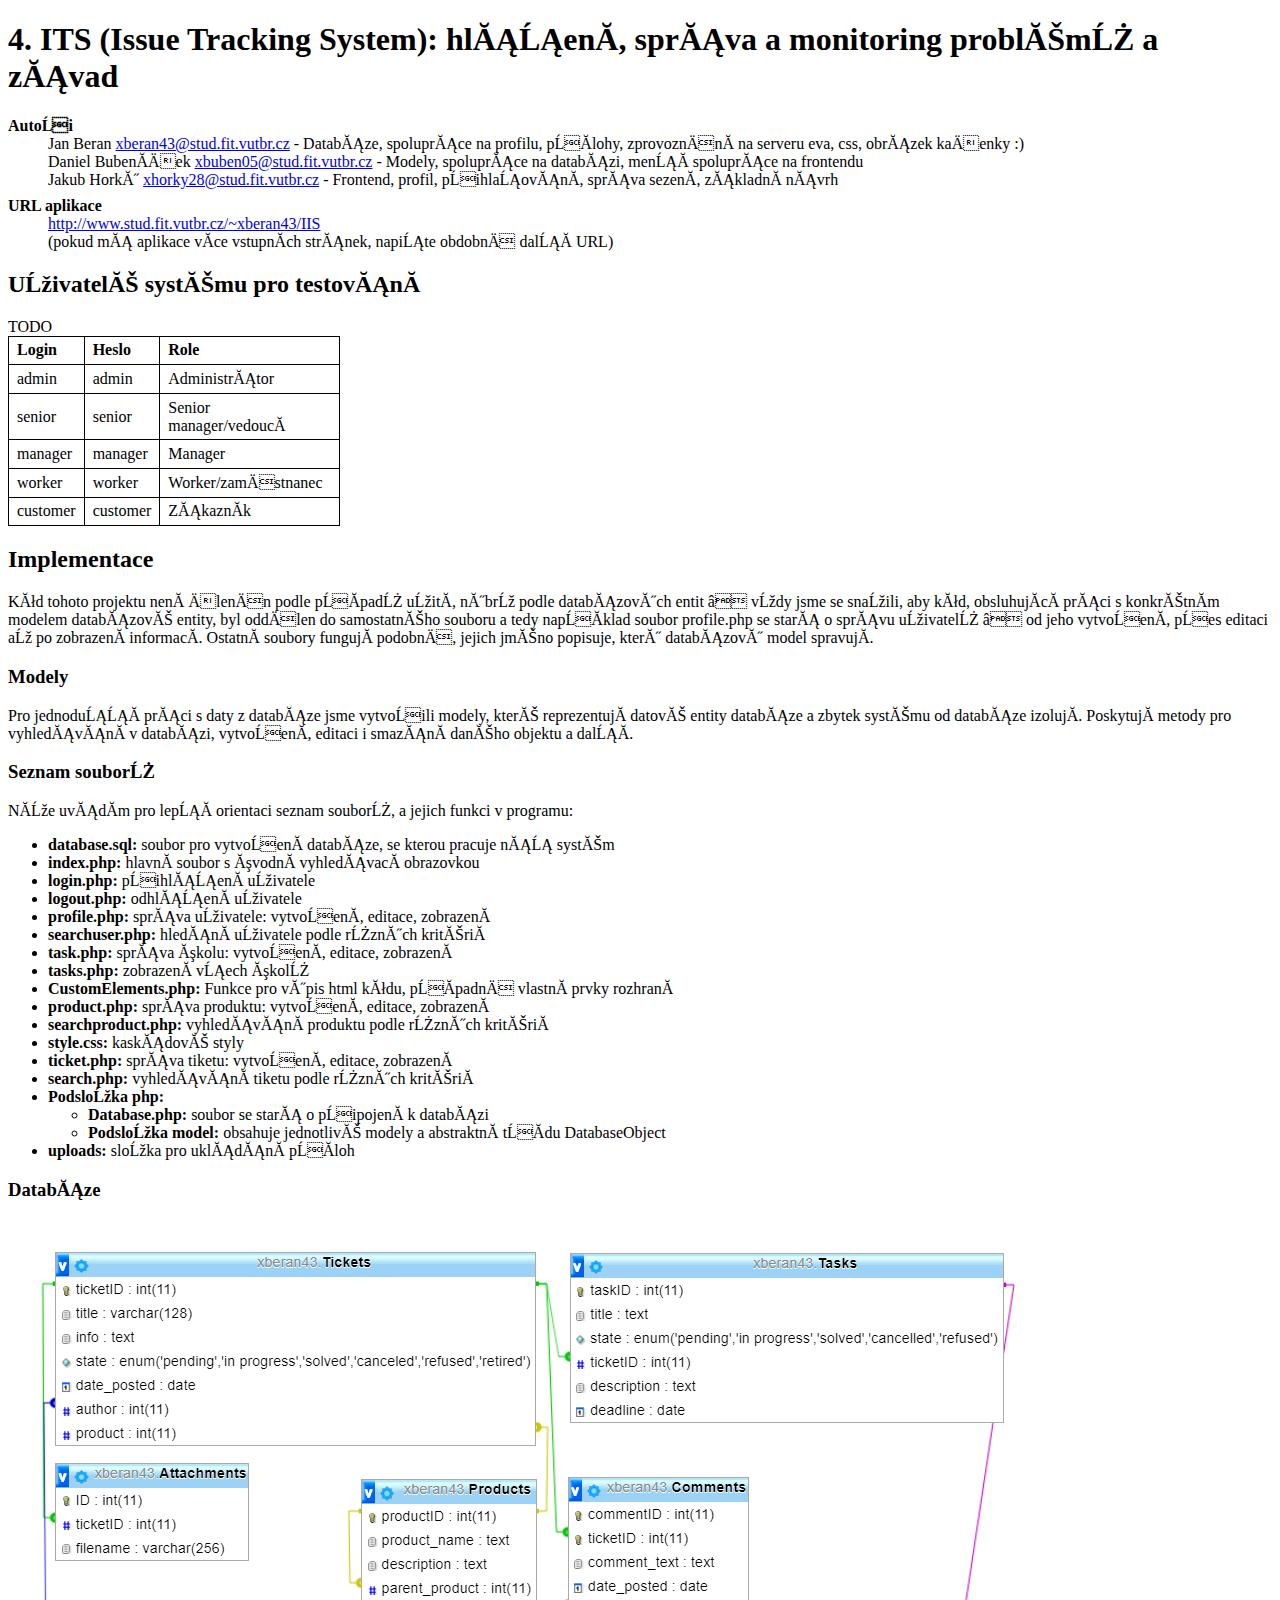
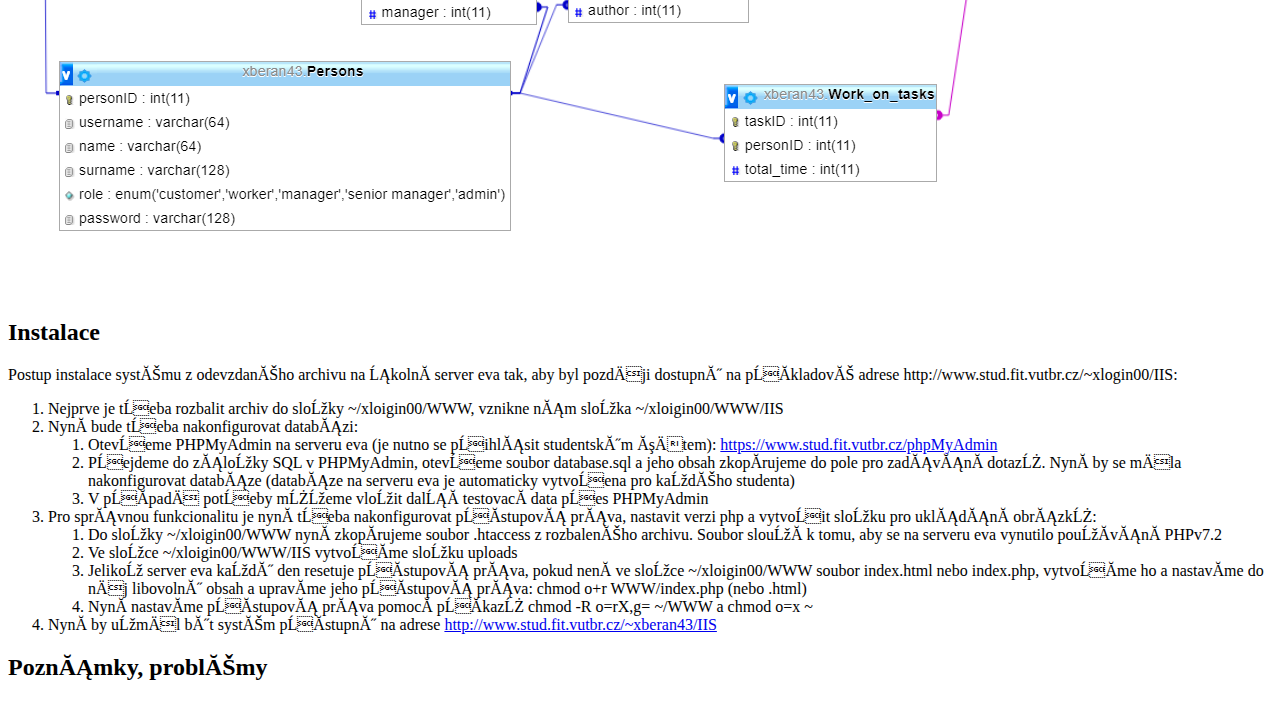
==== doc.html @ 25fc3377 "rename and set charset" ====
<!DOCTYPE html PUBLIC "-//W3C//DTD XHTML 1.0 Strict//EN"
    "http://www.w3.org/TR/xhtml1/DTD/xhtml1-strict.dtd">
<html>
<head>
    <meta http-equiv="content-type" content="text/html; charset=iso-8859-2"/>
    <title>Projekt IIS</title>
    <style type="text/css">
    	table { border-collapse: collapse; }
    	td, th { border: 1px solid black; padding: 0.3em 0.5em; text-align: left; }
    	dt { font-weight: bold; margin-top: 0.5em; }
    </style>
</head>
<body>

<!-- Zkontrolujte prosím nastavení kódování v hlavičce dokumentu 
     podle použitého editoru -->

<h1>4. ITS (Issue Tracking System): hlášení, správa a monitoring problémů a závad</h1> <!-- Nahradte názvem svého zadání -->

<dl>
	<dt>Autoři</dt>
	<dd>Jan Beran <!-- Nahraďte skutečným jménem a e-mailem autora a popisem činnosti -->
	    <a href="mailto:xberan43@stud.fit.vutbr.cz">xberan43@stud.fit.vutbr.cz</a> -
		Databáze, spolupráce na profilu, přílohy, zprovoznění na serveru eva, css, obrázek kačenky :) 
	</dd>
	<dd>Daniel Bubeníček <!-- Nahraďte skutečným jménem a e-mailem autora a popisem činnosti -->
	    <a href="mailto:xbuben05@stud.fit.vutbr.cz">xbuben05@stud.fit.vutbr.cz</a> - 
		Modely, spolupráce na databázi, menší spolupráce na frontendu
	</dd>
  <dd>Jakub Horký <!-- Nahraďte skutečným jménem a e-mailem autora a popisem činnosti -->
	    <a href="mailto:xhorky28@stud.fit.vutbr.cz">xhorky28@stud.fit.vutbr.cz</a> - 
		Frontend, profil, přihlašování, správa sezení, základní návrh
	</dd>
	<dt>URL aplikace</dt>
	<dd><a href="http://www.stud.fit.vutbr.cz/~xberan43/IIS">http://www.stud.fit.vutbr.cz/~xberan43/IIS</a></dd>
	<dd>(pokud má aplikace více vstupních stránek, napište obdobně další URL)</dd>
</dl>

<h2>Uživatelé systému pro testování</h2>
TODO
<table>
<tr><th>Login</th><th>Heslo</th><th>Role</th></tr>
<tr><td>admin</td><td>admin</td><td>Administrátor</td></tr>
<tr><td>senior</td><td>senior</td><td>Senior manager/vedoucí</td></tr>
<tr><td>manager</td><td>manager</td><td>Manager</td></tr>
<tr><td>worker</td><td>worker</td><td>Worker/zaměstnanec</td></tr>
<tr><td>customer</td><td>customer</td><td>Zákazník</td></tr>
</table>

<h2>Implementace</h2>
<p>Kód tohoto projektu není členěn podle případů užití, nýbrž podle databázových entit – vždy jsme se snažili, aby kód, obsluhující práci s konkrétním modelem databázové entity, byl oddělen do samostatného souboru a tedy například soubor profile.php se stará o správu uživatelů – od jeho vytvoření, přes editaci až po zobrazení informací. Ostatní soubory fungují podobně, jejich jméno popisuje, který databázový model spravují.</p>

<h3>Modely</h3>
<p>Pro jednodušší práci s daty z databáze jsme vytvořili modely, které reprezentují datové entity databáze a zbytek systému od databáze izolují. Poskytují metody pro vyhledávání v databázi, vytvoření, editaci i smazání daného objektu a další.</p>
<h3>Seznam souborů</h3>
<p>Níže uvádím pro lepší orientaci seznam souborů, a jejich funkci v programu:</p>
<ul>
	<li><b>database.sql:</b> 	soubor pro vytvoření databáze, se kterou pracuje náš systém</li>
	<li><b>index.php:</b> hlavní soubor s úvodní vyhledávací obrazovkou</li>
	<li><b>login.php:</b> přihlášení uživatele</li>
	<li><b>logout.php:</b> odhlášení uživatele</li>
	<li><b>profile.php:</b> správa uživatele: vytvoření, editace, zobrazení</li>
	<li><b>searchuser.php:</b> hledání uživatele podle různých kritérií</li>
	<li><b>task.php:</b> správa úkolu: vytvoření, editace, zobrazení</li>
	<li><b>tasks.php:</b> zobrazení všech úkolů</li>
  	<li><b>CustomElements.php:</b> Funkce pro výpis html kódu, případně vlastní prvky rozhraní</li>
    <li><b>product.php:</b> správa produktu: vytvoření, editace, zobrazení</li>
    <li><b>searchproduct.php:</b> vyhledávání produktu podle různých kritérií</li>
    <li><b>style.css:</b> kaskádové styly</li>
    <li><b>ticket.php:</b> správa tiketu: vytvoření, editace, zobrazení</li>
    <li><b>search.php:</b> vyhledávání tiketu podle různých kritérií</li>
	<li><b>Podsložka php:</b></li>
	<ul>
		<li><b>Database.php:</b> soubor se stará o připojení k databázi</li>
		<li><b>Podsložka model:</b> obsahuje jednotlivé modely a abstraktní třídu DatabaseObject</li>
    </ul>
    <li><b>uploads:</b> složka pro ukládání příloh</li>
</ul>

<h3>Databáze</h3>
<img src=db.png alt=databaze>

<h2>Instalace</h2>
Postup instalace systému z odevzdaného archivu na školní server eva tak, aby byl později dostupný na příkladové adrese http://www.stud.fit.vutbr.cz/~xlogin00/IIS:
<ol>
	<li>Nejprve je třeba rozbalit archiv do složky ~/xloigin00/WWW, vznikne nám složka  ~/xloigin00/WWW/IIS</li>
	<li>Nyní bude třeba nakonfigurovat databázi:</li>
	<ol>
		<li>Otevřeme PHPMyAdmin na serveru eva (je nutno se přihlásit studentským účtem): <a href="https://www.stud.fit.vutbr.cz/phpMyAdmin">https://www.stud.fit.vutbr.cz/phpMyAdmin</a></li>
		<li>Přejdeme do záložky SQL v PHPMyAdmin, otevřeme soubor database.sql a jeho obsah zkopírujeme do pole pro zadávání dotazů. Nyní by se měla nakonfigurovat databáze (databáze na serveru eva je automaticky vytvořena pro každého studenta)</li>
		<li>V případě potřeby můžeme vložit další testovací data přes PHPMyAdmin </li>
	</ol>
	<li>Pro správnou funkcionalitu je nyní třeba nakonfigurovat přístupová práva, nastavit verzi php a vytvořit složku pro ukládání obrázků:</li>
	<ol>
		<li>Do složky ~/xloigin00/WWW nyní zkopírujeme soubor .htaccess z rozbaleného archivu. Soubor slouží k tomu, aby se na serveru eva vynutilo používání PHPv7.2</li>
		<li>Ve složce  ~/xloigin00/WWW/IIS vytvoříme složku uploads</li>
		<li>Jelikož server eva každý den resetuje přístupová práva, pokud není ve složce ~/xloigin00/WWW soubor index.html nebo index.php, vytvoříme ho a nastavíme do něj libovolný obsah a upravíme jeho přístupová práva: chmod o+r WWW/index.php (nebo .html) </li>
		<li>Nyní nastavíme přístupová práva pomocí příkazů chmod -R o=rX,g= ~/WWW a chmod o=x ~</li>
	</ol>
	<li>Nyní by užměl být systém přístupný na adrese <a href="http://www.stud.fit.vutbr.cz/~xberan43/IIS">http://www.stud.fit.vutbr.cz/~xberan43/IIS</a></li>
</ol>

<h2>Poznámky, problémy</h2>
<p></p>

</body>
</html>
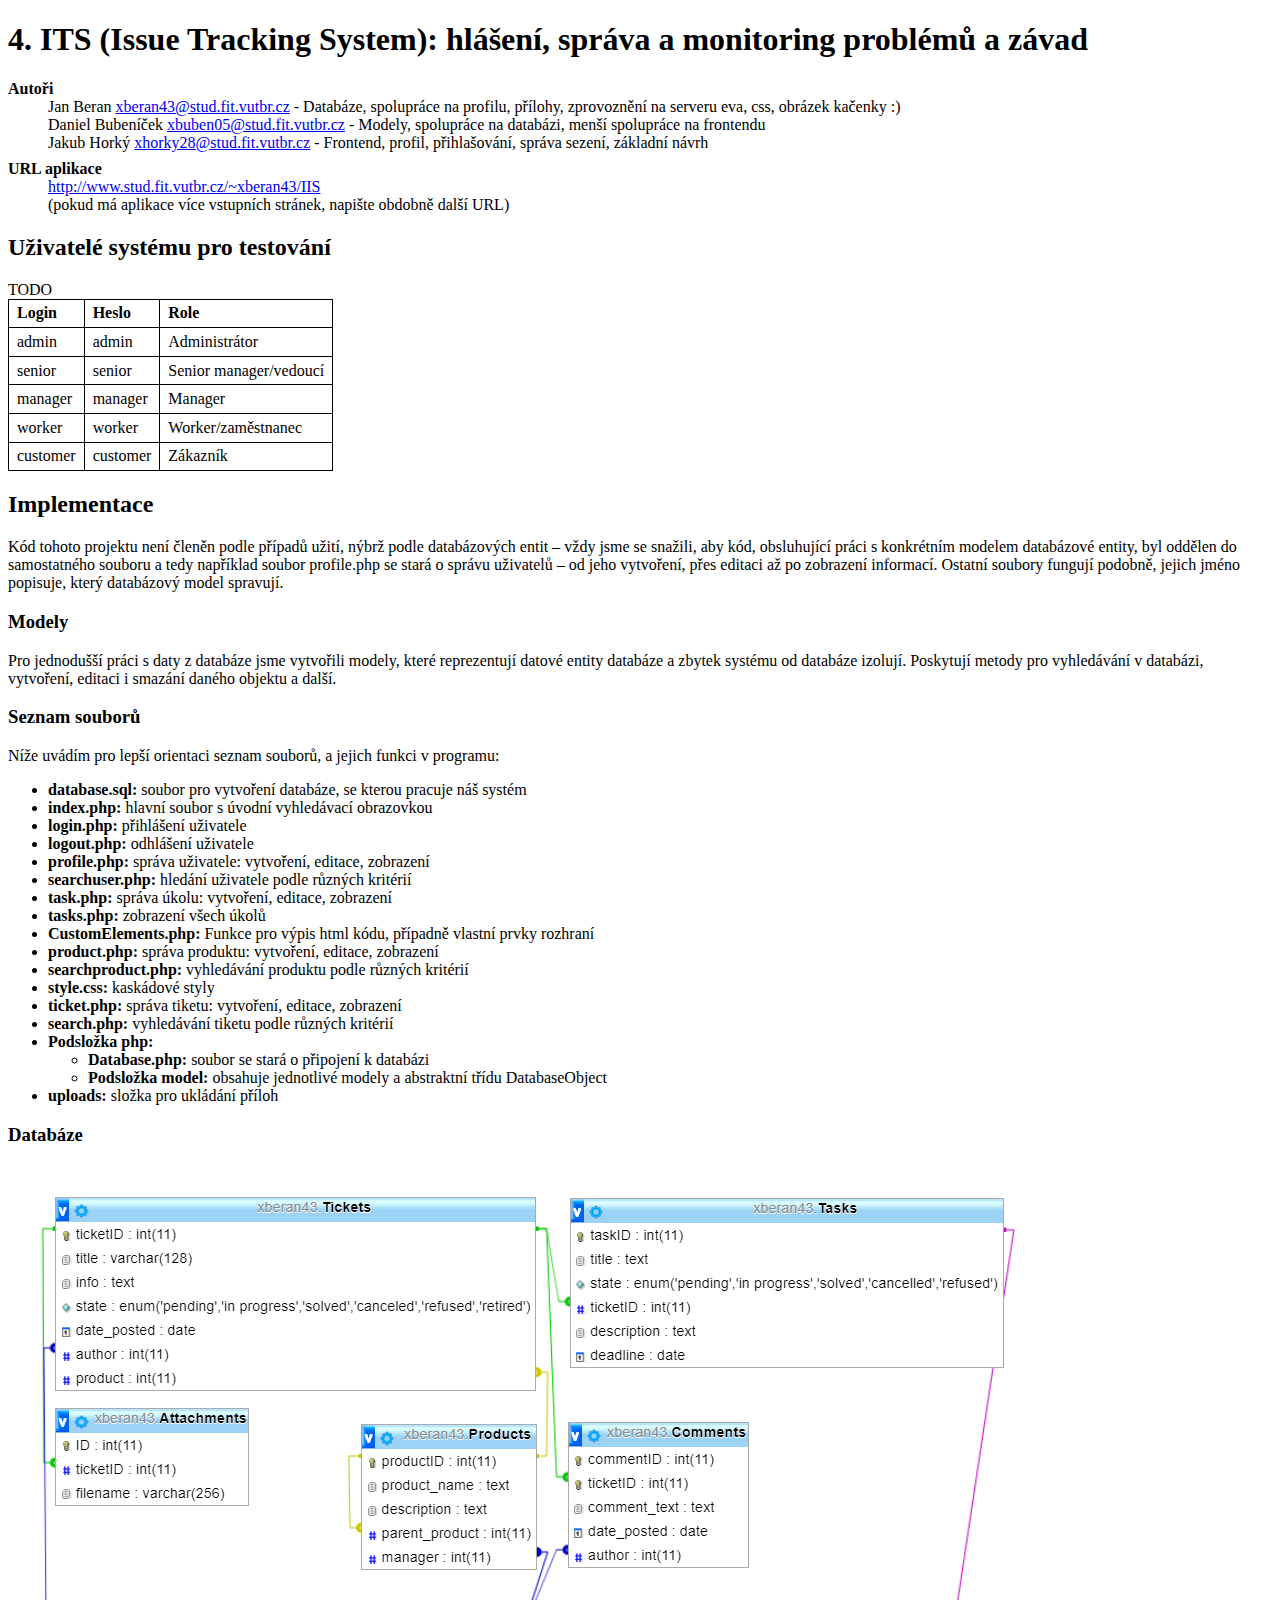
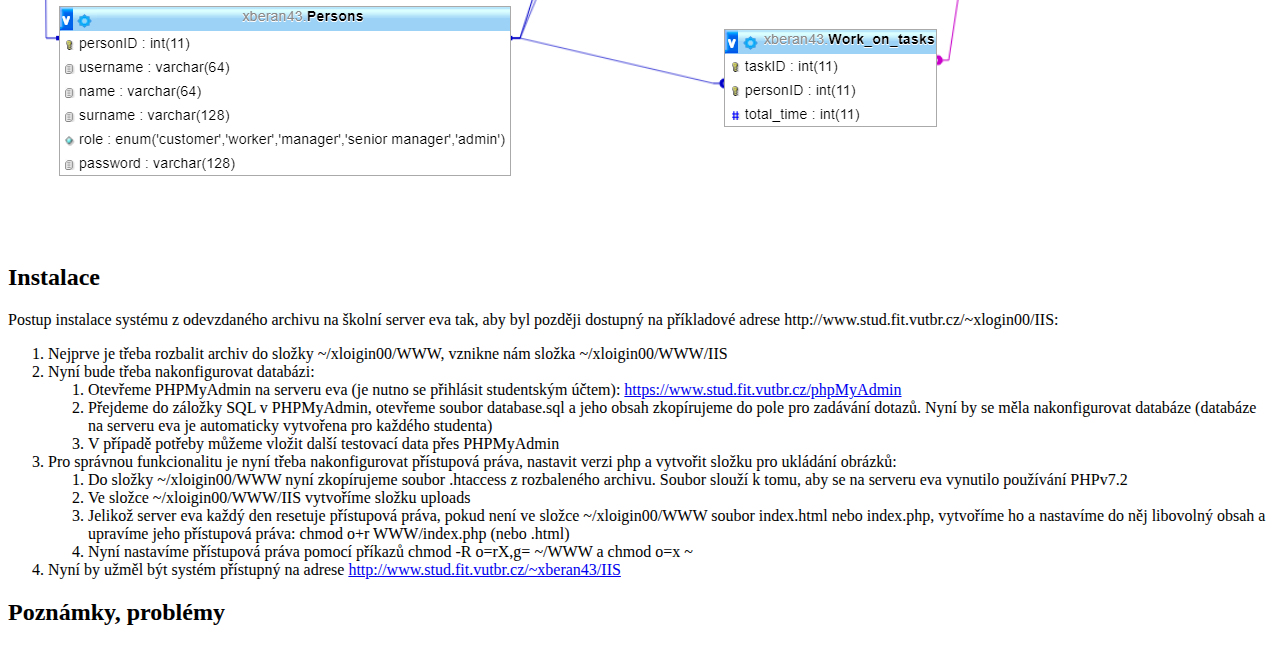
==== commit 8783d78d: "Eva je devka" ====
--- a/doc.html
+++ b/doc.html
@@ -3,7 +3,7 @@
     "http://www.w3.org/TR/xhtml1/DTD/xhtml1-strict.dtd">
 <html>
 <head>
-    <meta http-equiv="content-type" content="text/html; charset=iso-8859-2"/>
+    <meta http-equiv="content-type" content="text/html; charset=utf-8"/>
     <title>Projekt IIS</title>
     <style type="text/css">
     	table { border-collapse: collapse; }
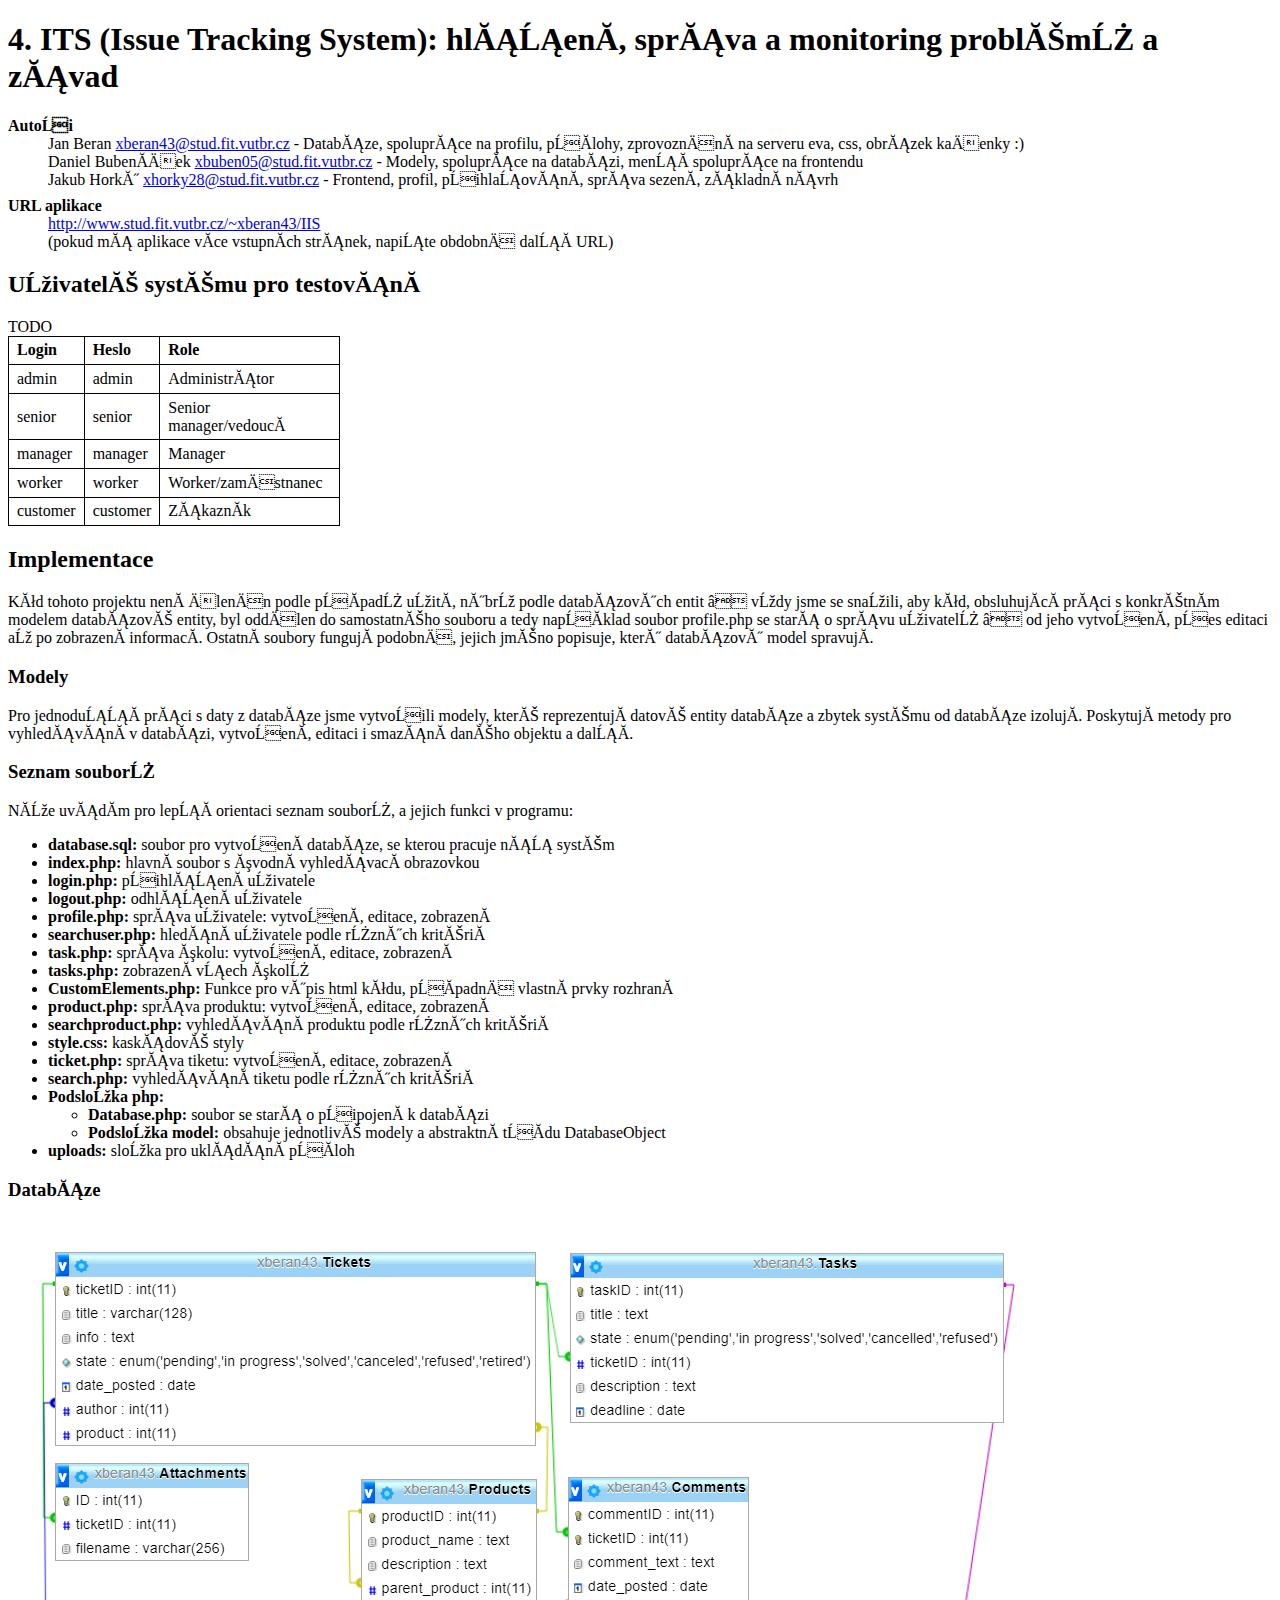
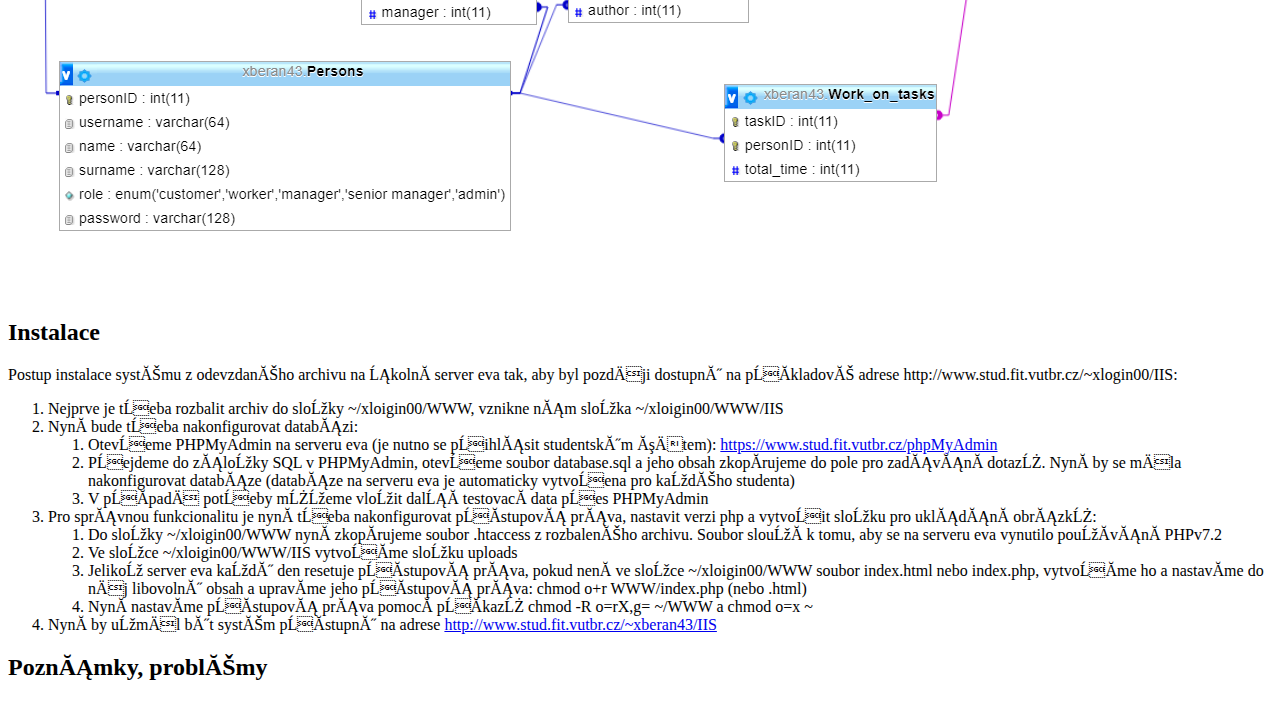
==== commit 8121b806: "Eva je devka" ====
--- a/doc.html
+++ b/doc.html
@@ -3,7 +3,7 @@
     "http://www.w3.org/TR/xhtml1/DTD/xhtml1-strict.dtd">
 <html>
 <head>
-    <meta http-equiv="content-type" content="text/html; charset=utf-8"/>
+    <meta http-equiv="content-type" content="text/html; charset=iso-8859-2"/>
     <title>Projekt IIS</title>
     <style type="text/css">
     	table { border-collapse: collapse; }
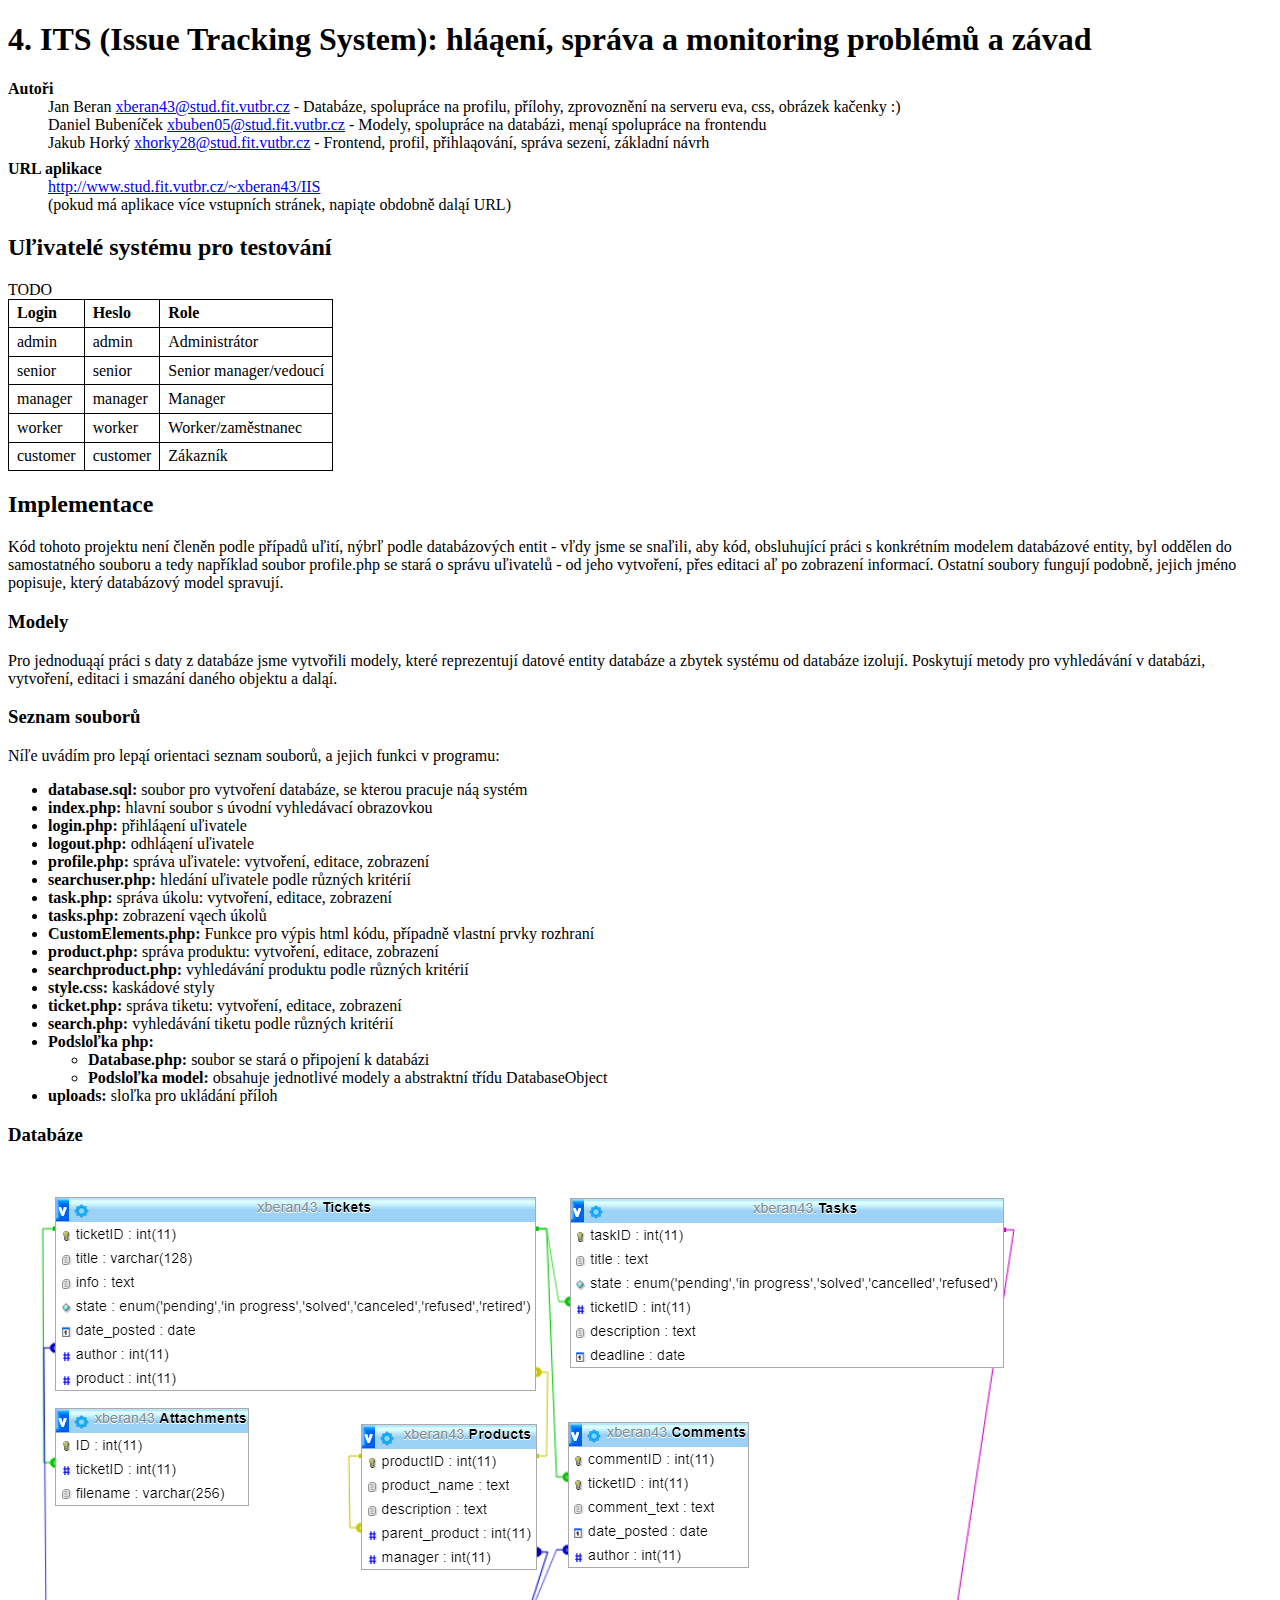
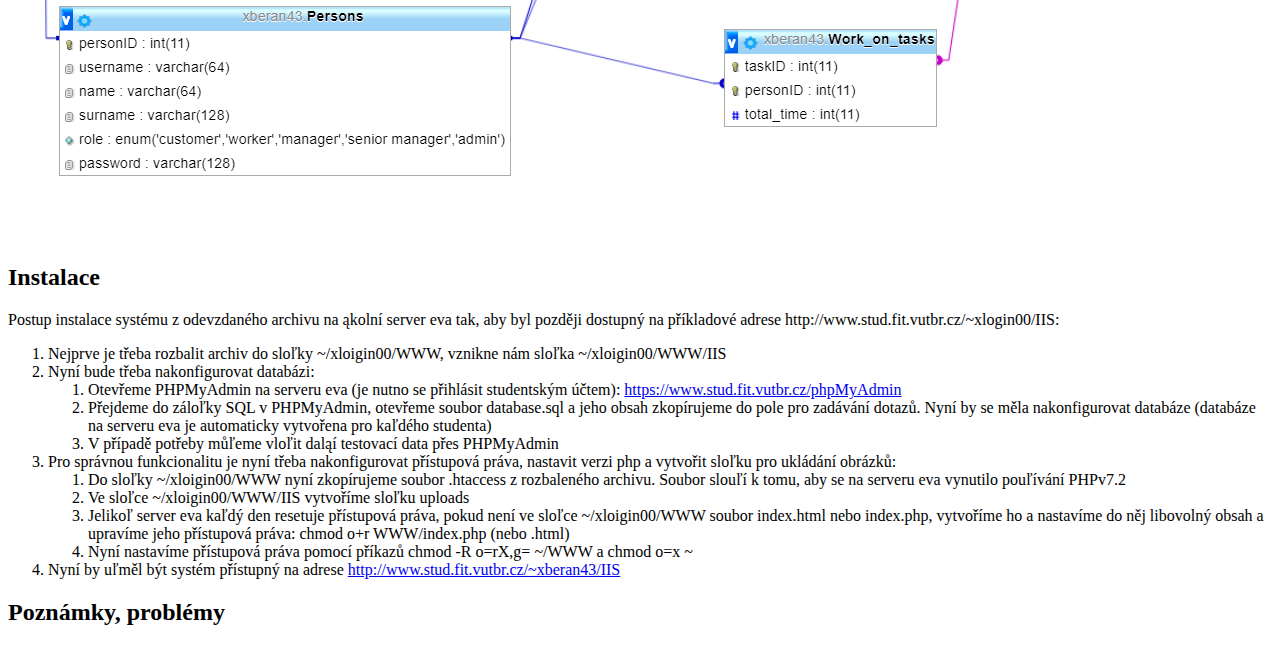
==== commit f782d974: "Dokumentace funguje, kdo ji rozbije, ten si ji opraví" ====
--- a/doc.html
+++ b/doc.html
@@ -1,108 +1,152 @@
-
-<!DOCTYPE html PUBLIC "-//W3C//DTD XHTML 1.0 Strict//EN"
-    "http://www.w3.org/TR/xhtml1/DTD/xhtml1-strict.dtd">
-<html>
-<head>
-    <meta http-equiv="content-type" content="text/html; charset=iso-8859-2"/>
+<!DOCTYPE html PUBLIC "-//W3C//DTD XHTML 1.0 Strict//EN" "http://www.w3.org/TR/xhtml1/DTD/xhtml1-strict.dtd">
+<!-- saved from url=(0067)https://www.fit.vutbr.cz/study/courses/IIS/private/projekt/doc.html -->
+<html><head><meta http-equiv="Content-Type" content="text/html; charset=ISO-	-2">
+    
     <title>Projekt IIS</title>
     <style type="text/css">
     	table { border-collapse: collapse; }
     	td, th { border: 1px solid black; padding: 0.3em 0.5em; text-align: left; }
     	dt { font-weight: bold; margin-top: 0.5em; }
     </style>
-</head>
-<body>
+<style type="text/css">:root topadblock, :root input[onclick^="window.open('http://www.FriendlyDuck.com/"], :root img[alt^="Fuckbook"], :root iframe[src^="http://static.mozo.com.au/strips/"], :root iframe[src^="http://cdn2.adexprt.com/"], :root iframe[id^="google_ads_iframe"], :root header#hdr + #main > div[data-hveid], :root div[id^="zergnet-widget"], :root div[id^="traffective-ad-"], :root div[id^="sticky_ad_"], :root div[id^="q1-adset-"], :root div[id^="proadszone-"], :root div[id^="mainads"], :root div[id^="lazyad-"], :root div[id^="google_dfp_"], :root div[id^="google_ads_iframe_"], :root div[id^="drudge-column-ads-"], :root div[id^="dmRosAdWrapper"], :root div[id^="div-gpt-ad"], :root div[id^="div-adtech-ad-"], :root div[id^="dfp-slot-"], :root div[id^="dfp-ad-"], :root a[data-obtrack^="http://paid.outbrain.com/network/redir?"], :root a[href^="http://www1.clickdownloader.com/"], :root div[id^="cns_ads_"], :root #\5f _admvnlb_modal_container, :root div[id^="adspot-"], :root input[onclick^="window.open('http://www.friendlyduck.com/"], :root div[id^="ads300_250-widget"], :root div[id^="ads250_250-widget"], :root div[id^="adrotate_widgets-"], :root div[id^="adfox_"], :root div[id^="ad_script_"], :root div[id^="ad_rect_"], :root #content > #right > .dose > .dosesingle, :root div[id^="ad_bigbox_"], :root div[id^="ad-server-"], :root div[id^="acm-ad-tag-"], :root div[id^="ADV-SLOT-"], :root div[data-native_ad], :root a[href^=" http://n47adshostnet.com/"], :root div[data-id^="CarouselPLA-"] > .kzwEHf, :root div[class^="proadszone-"], :root div[class^="pane-google-admanager-"], :root a[href^="http://adultgames.xxx/"], :root a[href^="http://semi-cod.com/clicks/"], :root div[class^="index_displayAd_"], :root a[href^="http://www.affbuzzads.com/affiliate/"], :root div[class^="index_adBeforeContent_"], :root div[class^="index_adAfterContent_"], :root iframe[src^="http://cdn1.adexprt.com/"], :root a[href^="http://dwn.pushtraffic.net/"], :root div[class^="hp-ad-rect-"], :root div[class^="block-openx-"], :root div[class^="ads-partner-"], :root div[class^="ad_position_"], :root div[class^="ad_border_"], :root a[href^="http://adprovider.adlure.net/"], :root div[class^="Ad__container"], :root div[class*="_AdInArticle_"], :root div > [class][onclick*=".updateAnalyticsEvents"], :root a[href^="http://internalredirect.site/"], :root bottomadblock, :root a[href^="http://c.actiondesk.com/"], :root aside[id^="div-gpt-ad"], :root div[id^="ad-cid-"], :root a[href^="http://lp.ezdownloadpro.info/"], :root a[href^="http://uploaded.net/ref/"], :root aside[id^="advads_ad_widget-"], :root aside[id^="adrotate_widgets-"], :root a[style="display:block;width:300px;min-height:250px"][href^="http://li.cnet.com/click?"], :root div[id^="div-ads-"], :root a[href^="http://at.atwola.com/"], :root a[onmousedown^="this.href='https://paid.outbrain.com/network/redir?"][target="_blank"] + .ob_source, :root a[onmousedown^="this.href='http://paid.outbrain.com/network/redir?"][target="_blank"] + .ob_source, :root a[href^="http://popup.taboola.com/"], :root a[href^="//adbit.co/?a=Advertise&"], :root a[onmousedown^="this.href='/wp-content/embed-ad-content/"], :root div[class^="AdhesionAd_"], :root div[class^="Ad__bigBox"], :root div[role="navigation"] + c-wiz > script + div > .kxhcC, :root a[onclick*="//m.economictimes.com/etmack/click.htm"], :root a[href^="https://www.what-sexdating.com/"], :root a[href^="https://www.travelzoo.com/oascampaignclick/"], :root a[href^="https://www.share-online.biz/affiliate/"], :root a[href^="https://www.securegfm.com/"], :root div[id^="advads_"], :root a[href^="https://www.moscarossa.biz/"], :root a[href^="http://www.usearchmedia.com/signup?"], :root a[onmousedown^="this.href='http://staffpicks.outbrain.com/network/redir?"][target="_blank"] + .ob_source, :root a[href^="https://www.incontri-matura.com/"], :root a[href^="https://www.goldenfrog.com/vyprvpn?offer_id="][href*="&aff_id="], :root .trc_related_container div[data-item-syndicated="true"], :root a[href^="https://www.firstload.com/affiliate/"], :root a[href^="https://www.clicktraceclick.com/"], :root a[href^="https://www.camyou.com/?cam="][href*="&track="], :root a[href^="https://www.bebi.com"], :root a[href^="https://www.adskeeper.co.uk/"], :root a[href^="http://pan.adraccoon.com?"], :root div[id^="ad-gpt-"], :root a[href^="http://farm.plista.com/pets"], :root a[href^="https://windscribe.com/promo/"], :root a[href^="http://serve.williamhill.com/promoRedirect?"], :root a[href^="https://vodexor.us/"], :root div[id^="tms-ad-dfp-"], :root a[href^="https://trust.zone/go/r.php?RID="], :root a[href^="https://track.adform.net/"], :root a[href^="https://traffic.bannerator.com/"], :root a[href^="https://tracking.truthfinder.com/?a="], :root a[href^="https://www.adultempire.com/"][href*="?partner_id="], :root a[href^="https://track.healthtrader.com/"], :root a[href^="https://track.clickmoi.xyz/"], :root a[href^="https://track.afftck.com/"], :root a[href^="https://control.trafficfabrik.com/"], :root a[href^="https://track.52zxzh.com/"], :root div[class^="gemini-ad"], :root a[href^="http://pwrads.net/"], :root a[href^="//oardilin.com/"], :root a[href^="https://torguard.net/aff.php"], :root a[href^="http://tour.affbuzzads.com/"], :root a[href^="https://tc.tradetracker.net/"], :root a[href^="https://t.mobtya.com/"], :root div[id^="ad_head_celtra_"], :root a[href^="https://t.grtyi.com/"], :root aside[id^="tn_ads_widget-"], :root a[href^="https://syndication.exoclick.com/splash.php?"], :root a[href^="http://click.guamwnvgashbkashawhgkhahshmashcas.pw/"], :root div[id^="YFBMSN"], :root div[id^="ad-div-"], :root a[href^="https://secure.eveonline.com/ft/?aid="], :root a[href^="https://rev.adsession.com/"], :root a[href^="https://retiremely.com/"], :root div[id^="yandex_ad"], :root a[href^="http://y1jxiqds7v.com/"], :root a[href^="https://www.pornhat.com/"][rel="nofollow"], :root AD-SLOT, :root a[href^="http://green.trafficinvest.com/"], :root a[href^="https://pubads.g.doubleclick.net/"], :root a[href^="https://mk-cdn.net/"], :root a[href^="https://mk-ads.com/"], :root a[href^="https://jmp.awempire.com/"], :root a[href^="https://members.linkifier.com/public/affiliateLanding?refCode="], :root a[href^="https://medleyads.com/"], :root div[id^="ads300_100-widget"], :root a[href^="https://click.plista.com/pets"], :root a[href^="https://lingthatsparleso.info/"], :root a[href*=".approvallamp.club/"], :root a[href^="https://landing1.brazzersnetwork.com"], :root a[href^="https://land.rk.com/landing/"], :root .lads[width="100%"][style="background:#FFF8DD"], :root a[href^="https://land.brazzersnetwork.com/landing/"], :root a[href^="https://incisivetrk.cvtr.io/click?"], :root a[href^="https://iactrivago.ampxdirect.com/"], :root a[href^="https://googleads.g.doubleclick.net/pcs/click"], :root a[href^="http://cdn.adstract.com/"], :root a[href^="https://gogoman.me/"], :root a[href^="https://go.stripchat.com/"][href*="&campaignId="], :root a[href*=".inclk.com/"], :root a[href^="https://go.ad2up.com/"], :root a[href^="https://freeadult.games/"], :root a[href^="//nlkdom.com/"], :root a[onmousedown^="this.href='http://staffpicks.outbrain.com/network/redir?"][target="_blank"], :root a[href^="https://fonts.fontplace9.com/"], :root a[href^="http://clkmon.com/adServe/"], :root a[href^="https://flirtaescopa.com/"], :root a[href^="https://evaporate.pw/"], :root a[href^="http://wxdownloadmanager.com/dl/"], :root div[class^="local-feed-banner-ads"], :root .GFYY1SVE2 > .GFYY1SVD2 > .GFYY1SVG5, :root a[href^="https://djtcollectorclub.org/"][href*="?affiliate_id="], :root a[href^="https://chaturbate.xyz/"], :root a[href^="https://chaturbate.jjgirls.com/"][href*="?tour="], :root a[href^="https://chaturbate.com/in/?tour="], :root a[href^="https://chaturbate.com/affiliates/"], :root a[href^="http://www.1clickdownloader.com/"], :root a[href^="https://www.googleadservices.com/pagead/aclk?"], :root a[href^="https://awentw.com/"], :root a[href^="https://servedbyadbutler.com/"], :root .GB3L-QEDGY .GB3L-QEDF- > .GB3L-QEDE-, :root a[data-url^="http://paid.outbrain.com/network/redir?"] + .author, :root a[href^="https://prf.hn/click/"], :root a[href^="http://dethao.com/"], :root a[href^="https://ads.ad4game.com/"], :root a[href^="https://betway.com/"][href*="&a="], :root a[href^="https://affiliates.bet-at-home.com/processing/"], :root a[href*="pussl3.com"], :root a[href^="https://adswick.com/"], :root ADS-RIGHT, :root .GKJYXHBF2 > .GKJYXHBE2 > .GKJYXHBH5, :root a[href^="https://adserver.adreactor.com/"], :root a[href^="https://refpaano.host/"], :root a[href^="https://meet-to-fuck.com/tds"], :root a[href^="http://data.linoleictanzaniatitanic.com/"], :root a[href^="https://adhealers.com/"], :root a[href^="https://adclick.g.doubleclick.net/"], :root a[href^="https://ad.doubleclick.net/"], :root a[href^="http://zevera.com/afi.html"], :root a[href^="http://go.oclaserver.com/"], :root a[href^="https://ad.atdmt.com/"], :root .trc_rbox .syndicatedItem, :root a[href^="https://aaucwbe.com/"], :root a[href^="https://a.adtng.com/"], :root a[href^="http://xtgem.com/click?"], :root a[href^="https://ads.trafficpoizon.com/"], :root a[href^="http://rekoverr.com/"], :root a[href^="https://chaturbate.com/in/?track="], :root a[href^="http://www.zergnet.com/i/"], :root a[href^="http://hyperies.info/"], :root a[href^="http://galleries.pinballpublishernetwork.com/"], :root a[href^="http://www.torntv-downloader.com/"], :root a[href^="http://www.tirerack.com/affiliates/"], :root a[href^="http://www.text-link-ads.com/"], :root a[href^="http://www.streamate.com/exports/"], :root a[onmousedown^="this.href='https://paid.outbrain.com/network/redir?"][target="_blank"], :root a[href^="http://www.sfippa.com/"], :root a[href^="http://www.xmediaserve.com/"], :root a[href^="http://www.sex.com/videos/?utm_"], :root a[href^="http://paid.outbrain.com/network/redir?"], :root a[href^="http://www.sex.com/?utm_"], :root a[onmousedown^="this.href='http://paid.outbrain.com/network/redir?"][target="_blank"], :root a[href^="http://www.roboform.com/php/land.php"], :root a[href^="http://www.myfreecams.com/?co_id="][href*="&track="], :root div[id^="advads-"], :root a[href^="https://k2s.cc/pr/"], :root a[href^="http://ad.au.doubleclick.net/"], :root a[href^="http://www.ringtonematcher.com/"], :root a[href^="http://secure.signup-page.com/"], :root a[href^="http://www.quick-torrent.com/download.html?aff"], :root a[href^="http://adexprt.me/"], :root a[href^="http://www.pinkvisualgames.com/?revid="], :root a[href^="https://trklvs.com/"], :root a[href^="http://www.paddypower.com/?AFF_ID="], :root div[data-spotim-slot], :root a[href^="http://www.freefilesdownloader.com/"], :root a[href^="http://www.mysuperpharm.com/"], :root .trc_rbox_border_elm .syndicatedItem, :root a[href^="http://www.myfreepaysite.com/sfw_int.php?aid"], :root a[href^="http://www.myfreepaysite.com/sfw.php?aid"], :root .rhsvw[style="background-color:#fff;margin:0 0 14px;padding-bottom:1px;padding-top:1px;"], :root a[href^="http://www.moneyducks.com/"], :root a[href^="http://bcntrack.com/"], :root a[href^="http://www.securegfm.com/"], :root a[href^="http://www.liversely.net/"], :root a[href^="http://www.linkbucks.com/referral/"], :root a[href^="//88d7b6aa44fb8eb.com/"], :root a[href^="http://www.ireel.com/signup?ref"], :root a[href*="=Adtracker"], :root a[href^="http://www.incredimail.com/?id="], :root a[href^="http://www.idownloadplay.com/"], :root a[href^="http://www.hitcpm.com/"], :root a[href^="http://www.greenmangaming.com/?tap_a="], :root a[href^="http://www.gamebookers.com/cgi-bin/intro.cgi?"], :root div[id^="div_openx_ad_"], :root a[href^="http://www.friendlyquacks.com/"], :root a[href^="https://www.financeads.net/tc.php?"], :root a[href^="http://www.friendlyduck.com/AF_"], :root a[href*="emprestimo.eu"], :root a[href^="http://www.fpcTraffic2.com/blind/in.cgi?"], :root a[href^="http://www.fonts.com/BannerScript/"], :root a[href^="http://www.fleshlight.com/"], :root a[href^="http://www.flashx.tv/downloadthis"], :root .trc_rbox_div a[target="_blank"][href^="http://tab"], :root a[href^="https://americafirstpolls.com/"], :root a[href^="http://clickserv.sitescout.com/"], :root a[href^="http://www.firstload.de/affiliate/"], :root a[href^="http://www.twinplan.com/AF_"], :root a[href^="http://www.fducks.com/"], :root a[href^="http://marketgid.com"], :root a[href^="http://www.faceporn.net/free?"], :root a[href^="http://www.epicgameads.com/"], :root a[href^="http://www.easydownloadnow.com/"], :root a[href^="http://www.duckssolutions.com/"], :root a[href^="https://go.trkclick2.com/"], :root a[href^="http://www.duckcash.eu/"], :root a[href^="http://go.seomojo.com/tracking202/"], :root a[href^="http://www.downloadweb.org/"], :root .commercial-unit-mobile-top .jackpot-main-content-container > .UpgKEd + .nZZLFc > .vci, :root a[href^="http://www.installads.net/"], :root div[role="navigation"] + c-wiz > div > .kxhcC, :root a[href^="http://www.download-provider.org/"], :root a[href^="http://www.down1oads.com/"], :root a[href^="https://trafficmedia.center/"], :root a[href^="http://www.dealcent.com/register.php?affid="], :root .rscontainer > .ellip, :root a[href^="http://www.clkads.com/adServe/"], :root a[href^="http://www.clickansave.net/"], :root div[class^="adpubs-"], :root a[href*="deliver.trafficfabrik.com"], :root a[href^="http://www.cash-duck.com/"], :root a[href^="http://www.bitlord.me/share/"], :root a[href^="http://www.bet365.com/"][href*="?affiliate="], :root a[href^="http://www.bet365.com/"][href*="&affiliate="], :root a[href^="http://www.badoink.com/go.php?"], :root #mbEnd[cellspacing="0"][cellpadding="0"], :root div[data-ad-underplayer], :root a[href^="http://www.richducks.com/"], :root a[href^="http://www.babylon.com/welcome/index?affID"], :root a[href^="http://www.sexgangsters.com/?pid="], :root a[href^="http://www.amazon.co.uk/exec/obidos/external-search?"], :root a[href^="https://ads-for-free.com/click.php?"], :root a[href^="http://tracker.mybroadband.co.za/"], :root a[href^="http://www.socialsex.com/"], :root a[href^="https://www.camsoda.com/enter.php?id="], :root a[href^="http://www.afco2go.com/srv.php?"], :root a[href^="http://go.ad2up.com/"], :root a[href^="https://badoinkvr.com/"], :root a[href*="/adServe/banners?"], :root a[href^="http://www.adxpansion.com"], :root .plistaList > .itemLinkPET, :root a[href^="http://www.adbrite.com/mb/commerce/purchase_form.php?"], :root a[href^="http://www.adultdvdempire.com/?partner_id="][href*="&utm_"], :root a[href^="http://www.ragazzeinvendita.com/?rcid="], :root a[href^="http://www.TwinPlan.com/AF_"], :root #rhs_block .mod > .gws-local-hotels__booking-module, :root a[href^="http://www.my-dirty-hobby.com/?sub="], :root a[href^="https://porndeals.com/?track="], :root a[href^="http://www.affiliates1128.com/processing/"], :root a[href^="http://c.jumia.io/"], :root a[href^="http://www.1clickmoviedownloader.info/"], :root div[class^="adbanner_"], :root a[href^="http://www.brightwheel.info/"], :root a[href^="http://www.123-reg.co.uk/affiliate2.cgi"], :root div[itemtype="http://www.schema.org/WPAdBlock"], :root a[href^="http://wopertific.info/"], :root a[href^="http://bodelen.com/"], :root a[href^="http://wgpartner.com/"], :root a[href^="http://webgirlz.online/landing/"], :root div[id^="ads300_600-widget"], :root div[class^="Ad__adContainer"], :root a[href^="http://web.adblade.com/"], :root div[class^="BlockAdvert-"], :root a[href^="https://go.onclasrv.com/"], :root a[href^="http://wct.link/"], :root a[href^="http://s9kkremkr0.com/"], :root a[href^="https://www.nutaku.net/signup/landing/"], :root a[href^="http://us.marketgid.com"], :root a[href^="http://ul.to/ref/"], :root a[href^="http://trk.mdrtrck.com/"], :root a[href^="http://traffic.tc-clicks.com/"], :root div[class^="awpcp-random-ads"], :root a[href^="http://www.graboid.com/affiliates/"], :root a[href^="http://tracking.toroadvertising.com/"], :root a[href^="http://www.liutilities.com/"], :root a[href^="http://www.dl-provider.com/search/"], :root a[href^="http://tracking.deltamediallc.com/"], :root a[href^="http://adultfriendfinder.com/p/register.cgi?pid="], :root a[href^="https://www.popads.net/users/"], :root iframe[src^="http://ad.yieldmanager.com/"], :root a[href^="http://pubads.g.doubleclick.net/"], :root a[href^="https://sexdatingz.live/"], :root a[href^="//bwnjijl7w.com/"], :root a[href^="https://adultfriendfinder.com/go/page/landing"], :root a[href^="http://tracking.crazylead.com/"], :root a[href^="http://track.adform.net/"], :root a[href^="https://iac.ampxdirect.com/"], :root a[href^="http://t.mdn2015x3.com/"], :root a[href^="http://steel.starflavor.bid/"], :root a[href^="http://galleries.securewebsiteaccess.com/"], :root a[href^="http://stateresolver.link/"], :root a[href^="http://sharesuper.info/"], :root a[href^="https://awecrptjmp.com/"], :root a[href^="http://server.cpmstar.com/click.aspx?poolid="], :root a[href^="http://www.downloadthesefiles.com/"], :root a[href^="http://secure.cbdpure.com/aff/"], :root a[href^="http://t.mdn2015x1.com/"], :root a[href^="http://azmobilestore.co/"], :root a[href^="http://s5prou7ulr.com/"], :root #\5f _mom_ad_2, :root a[href^="http://ads.sprintrade.com/"], :root a[href^="http://record.commissionking.com/"], :root div[class*="-storyBodyAd-"], :root a[href^="http://record.betsafe.com/"], :root a[href^="https://keep2share.cc/pr/"], :root a[href^="https://clixtrac.com/"], :root [onclick*="content.ad/"], :root a[href^="http://adlev.neodatagroup.com/"], :root a[href^="http://reallygoodlink.extremefreegames.com/"], :root .ob_container .item-container-obpd, :root a[href^="http://www.adskeeper.co.uk/"], :root a[href^="http://websitedhoome.com/"], :root a[href^="http://see-work.info/"], :root a[href^="http://prousa.work/"], :root a[href^="http://promos.bwin.com/"], :root a[href^="http://prochina.link/"], :root a[href*=".irtyc.com/"], :root a[href^="http://z1.zedo.com/"], :root a[href^="http://pokershibes.com/index.php?ref="], :root #rhs_block .mod > .luhb-div > div[data-async-type="updateHotelBookingModule"], :root a[href^="http://mojofun.info/"], :root a[href^="http://mmo123.co/"], :root a[href^="http://media.paddypower.com/redirect.aspx?"], :root a[href^="http://allaptair.club/"], :root #rhs_block .xpdopen > ._OKe > div > .mod > ._yYf, :root a[href^="//ads.ad-center.com/"], :root a[href^="https://track.trkinator.com/"], :root a[data-redirect^="this.href='http://paid.outbrain.com/network/redir?"], :root div[id^="ad-position-"], :root a[href^="http://liversely.com/"], :root a[href^="https://www.arthrozene.com/"][href*="?tid="], :root a[href^="http://feeds1.validclick.com/"], :root a[href^="http://latestdownloads.net/download.php?"], :root a[href^="http://k2s.cc/code/"], :root #topstuff > #tads, :root a[href^="https://atomidownload.com/"], :root a[href*=".bang.com/"][href*="&aff="], :root a[data-widget-outbrain-redirect^="http://paid.outbrain.com/network/redir?"], :root a[href^="http://join3.bannedsextapes.com/track/"], :root a[href^="https://secure.bstlnk.com/"], :root a[href^="http://jobitem.org/"], :root a[href^="https://gamescarousel.com/"], :root a[href^="http://istri.it/?"], :root a[href^="http://www.fbooksluts.com/"], :root a[href^="http://www.cdjapan.co.jp/aff/click.cgi/"], :root a[href^="//api.ad-goi.com/"], :root a[href*="//ridingintractable.com/"], :root a[href^="http://intent.bingads.com/"], :root div[id^="crt-"][style], :root a[href^="http://igromir.info/"], :root a[href^="https://track.themadtrcker.com/"], :root a[href^="http://hyperlinksecure.com/go/"], :root a[href^="http://45eijvhgj2.com/"], :root a[href^="http://hpn.houzz.com/"], :root a[href^="http://searchtabnew.com/"], :root a[href*="?adlivk="][href*="&refer="], :root a[href^="//look.djfiln.com/"], :root a[href^="http://greensmoke.com/"], :root a[href^="https://bnsjb1ab1e.com/"], :root a[href^="http://mo8mwxi1.com/"], :root div[class^="ResponsiveAd-"], :root a[href^="http://install.securewebsiteaccess.com/"], :root a[href^="http://www.revenuehits.com/"], :root div[id^="block-views-topheader-ad-block-"], :root a[href^="https://bs.serving-sys.com"], :root .__y_elastic .__y_item, :root a[href^="http://go.mobisla.com/"], :root a[href^="//srv.buysellads.com/"], :root a[href^="http://g1.v.fwmrm.net/ad/"], :root .widget-pane-section-result[data-result-ad-type], :root a[href^="http://imads.integral-marketing.com/"], :root a[href^="http://freesoftwarelive.com/"], :root a[href^="http://adtrackone.eu/"], :root a[href^="http://finaljuyu.com/"], :root a[href^="https://paid.outbrain.com/network/redir?"], :root a[href^="http://fileupnow.rocks/"], :root a[href^="http://fileloadr.com/"], :root a[href^="https://dltags.com/"], :root a[href^="http://onclickads.net/"], :root a[href^="https://gghf.mobi/"], :root a[href^="http://www.terraclicks.com/"], :root a[href^="http://www.coinducks.com/"], :root a[href^="http://extra.bet365.com/"][href*="?affiliate="], :root a[href^="http://ethfw0370q.com/"], :root [id^="bunyad_ads_"], :root a[href^="http://elitefuckbook.com/"], :root a[href^="https://www.brazzersnetwork.com/landing/"], :root #cnt #center_col > #taw > #tvcap > .c._oc._Lp, :root [href*="//xml.revrtb.com/"], :root a[href^="http://elite-sex-finder.com/?"], :root a[href^="http://eclkmpsa.com/"], :root a[href*="//3wr110.xyz/"], :root a[href^="http://earandmarketing.com/"], :root a[href^="https://www.mypornstarcams.com/landing/click/"], :root a[href*=".intab.fun/"], :root a[href^="http://secure.signup-way.com/"], :root [href^="https://maskip.co/"], :root a[href^="http://getlinksinaseconds.com/"], :root #content > #center > .dose > .dosesingle, :root a[href^="http://campaign.bharatmatrimony.com/track/"], :root a[href^="http://d2.zedo.com/"], :root a[href^="http://keep2share.cc/pr/"], :root a[href^="http://cp.cbbp1.com"], :root a[href^="http://contractallsticker.net/"], :root a[href^="http://codec.codecm.com/"], :root a[href^="//5e1fcb75b6d662d.com/"], :root a[href^="http://googleads.g.doubleclick.net/pcs/click"], :root div[id^="ads120_600-widget"], :root a[href^="https://awejmp.com/"], :root a[href^="http://clk.directrev.com/"], :root a[href^="http://www.downloadplayer1.com/"], :root a[href^="http://clicks.binarypromos.com/"], :root div[class^="largeRectangleAd_"], :root a[href^="https://dediseedbox.com/clients/aff.php?"], :root a[href^="http://www.wantstraffic.com/"], :root a[href^="http://databass.info/"], :root a[href^="http://www.urmediazone.com/signup"], :root a[href^="http://click.plista.com/pets"], :root a[href^="https://a.bestcontentpc.top/"], :root a[href^="http://chaturbate.com/affiliates/"], :root a[href^="http://www.firstload.com/affiliate/"], :root a[href^="http://www.friendlyadvertisements.com/"], :root a[href^="//00ae8b5a9c1d597.com/"], :root a[href^="http://cdn3.adbrau.com/"], :root a[href^="http://get.slickvpn.com/"], :root a[href^="https://watchmygirlfriend.tv/"], :root aside[itemtype="https://schema.org/WPAdBlock"], :root a[href^="http://2pxg8bcf.top/"], :root a[href^="http://amzn.to/"] > img[src^="data"], :root a[href^="http://bs.serving-sys.com/"], :root a[href^="http://cpaway.afftrack.com/"], :root a[href^="http://cdn.adsrvmedia.net/"], :root [lazy-ad="top_banner"], :root a[href^="http://360ads.go2cloud.org/"], :root a[href^="http://dftrck.com/"], :root a[href^="http://casino-x.com/?partner"], :root div[data-flt-ve="sponsored_search_ads"], :root a[href^="http://record.sportsbetaffiliates.com.au/"], :root a[href^="http://campeeks.com/"][href*="&utm_"], :root #flowplayer > div[style="position: absolute; width: 300px; height: 275px; left: 222.5px; top: 85px; z-index: 999;"], :root a[href^="http://download-performance.com/"], :root a[href^="http://www.on2url.com/app/adtrack.asp"], :root #\5f _nq__hh[style="display:block!important"], :root a[href^="http://guideways.info/"], :root a[href^="http://campaign.bharatmatrimony.com/cbstrack/"], :root a[href^="http://ads.expekt.com/affiliates/"], :root a[href^="http://callville.xyz/"], :root a[href^="http://xads.zedo.com/"], :root a[href^="https://bullads.net/get/"], :root a[href^="http://yads.zedo.com/"], :root a[href^="http://down1oads.com/"], :root a[href^="http://buysellads.com/"], :root a[href^="https://uncensored.game/"], :root td[valign="top"] > .mainmenu[style="padding:10px 0 0 0 !important;"], :root a[href^="http://feedads.g.doubleclick.net/"], :root a[href^="http://betahit.click/"], :root a[href^="http://bestorican.com/"], :root a[href^="http://bcp.crwdcntrl.net/"], :root a[href^="http://bc.vc/?r="], :root a[href^="http://www.pheedo.com/"], :root a[href^="http://banners.victor.com/processing/"], :root a[href^="http://adf.ly/?id="], :root a[href^="https://uncensored3d.com/"], :root a[href^="http://t.mdn2015x2.com/"], :root div[data-subscript="Advertising"], :root div[class$="dealnews"] > .dealnews, :root a[href^="http://click.payserve.com/"], :root a[href^="http://api.ringtonematcher.com/"], :root a[href^="http://affiliate.glbtracker.com/"], :root a[href^="https://transfer.xe.com/signup/track/redirect?"], :root a[href^="http://anonymous-net.com/"], :root div[id^="ad_position_"], :root a[href^="https://www.dsct1.com/"], :root a[data-oburl^="https://paid.outbrain.com/network/redir?"], :root .icons-rss-feed + .icons-rss-feed div[class$="_item"], :root a[href^="http://aflrm.com/"], :root a[href^="http://affiliates.pinnaclesports.com/processing/"], :root a[href^="http://affiliate.godaddy.com/"], :root a[href^="http://partner.sbaffiliates.com/"], :root a[href^="http://affiliate.coral.co.uk/processing/"], :root a[href^="http://aff.ironsocket.com/"], :root a[href^="http://adsrv.keycaptcha.com"], :root a[data-redirect^="https://paid.outbrain.com/network/redir?"], :root a[href^="http://play4k.co/"], :root a[href^="http://adserving.liveuniversenetwork.com/"], :root a[href^="https://zononi.com/"], :root a[href^="http://adserving.unibet.com/"], :root a[href^="http://adtransfer.net/"], :root a[href^="http://adserver.itsfogo.com/"], :root a[href^="https://secure.adnxs.com/clktrb?"], :root a[href^="http://adserver.adtechus.com/"], :root a[href^="http://adserver.adreactor.com/"], :root a[href^="http://www.yourfuckbook.com/?"], :root a[href^="//go.onclasrv.com/"], :root .GHOFUQ5BG2 > .GHOFUQ5BF2 > .GHOFUQ5BG5, :root a[href^="http://adserver.adtech.de/"], :root a[href^="http://cwcams.com/landing/click/"], :root a[href^="http://ads.betfair.com/redirect.aspx?"], :root a[href^="http://ads.affbuzzads.com/"], :root a[href^="http://tc.tradetracker.net/"], :root a[href^="http://online.ladbrokes.com/promoRedirect?"], :root a[href^="http://go.trafficshop.com/"], :root a[href^="http://ads.ad-center.com/"], :root div[id^="advt-"], :root a[href^="http://admingame.info/"], :root a[href^="https://horny-pussies.com/tds"], :root a[href^="http://adfarm.mediaplex.com/"], :root a[href^="http://ad.doubleclick.net/"], :root a[href^="https://understandsolar.com/signup/?lead_source="][href*="&tracking_code="], :root a[href^="http://ad-emea.doubleclick.net/"], :root a[href^="https://is.ltroute.com/"], :root a[href^="http://www.incredimail.com/?id"], :root a[href*="/servlet/click/zone?"], :root a[href^="http://ad-apac.doubleclick.net/"], :root script[src^="http://free-shoutbox.net/app/webroot/shoutbox/sb.php?shoutbox="] + #freeshoutbox_content, :root a[href^="http://hdplugin.flashplayer-updates.com/"], :root .trc_rbox_div .syndicatedItem, :root a[href^="http://data.ad.yieldmanager.net/"], :root a[href^="http://a63t9o1azf.com/"], :root a[href^="http://srvpub.com/"], :root a[href^="http://a.adquantix.com/"], :root a[href^="http://NowDownloadAll.com"], :root #assetsListings[style="display: block;"], :root a[href^="http://9nl.es/"], :root a[href^="http://abc2.mobile-10.com/"], :root a[href^="http://adtrack123.pl/"], :root [id*="MGWrap"], :root a[href^="http://9amq5z4y1y.com/"], :root a[href^="http://4c7og3qcob.com/"], :root a[href^="//go.vedohd.org/"], :root a[href^="http://www.ducksnetwork.com/"], :root a[href^="http://3wr110.net/"], :root a[href^="http://prochina.space/"], :root a[href^="http://1phads.com/"], :root a[href^="https://bongacams2.com/track?"], :root a[href^="//zenhppyad.com/"], :root a[href^="http://refer.webhostingbuzz.com/"], :root #MAIN.ShowTopic > .ad, :root a[href^="https://porngames.adult/?SID="], :root a[href^="http://findersocket.com/"], :root a[href^="https://m.do.co/c/"] > img, :root a[href^="http://connectlinking6.com/"], :root a[href^="https://spygasm.com/track?"], :root a[href^="http://cdn3.adexprts.com/"], :root #tads + div + .c, :root a[href^="//jsmptjmp.com/"], :root a[href^="https://ilovemyfreedoms.com/"][href*="?affiliate_id="], :root a[href^="//healthaffiliate.center/"], :root [id*="ScriptRoot"], :root a[href^="//db52cc91beabf7e8.com/"], :root a[href^="http://ads.activtrades.com/"], :root .plistaList > .plista_widget_underArticle_item[data-type="pet"], :root #center_col > #taw > #tvcap > .commercial-unit-desktop-top, :root a[href^="http://www.afgr2.com/"], :root #mn div[style="position:relative"] > #center_col > ._Ak, :root a[href^="https://www.oboom.com/ad/"], :root a[href^="//4f6b2af479d337cf.com/"], :root a[href^="https://www.friendlyduck.com/AF_"], :root #center_col > #resultStats + div + #res + #tads, :root a[href^="//40ceexln7929.com/"], :root a[href^="http://fusionads.net"], :root a[href^=" http://www.sex.com/"][href*="&utm_"], :root .section-result[data-result-ad-type], :root a[href^=" http://ads.ad-center.com/"], :root .l-container > #fishtank, :root a[href^="https://fileboom.me/pr/"], :root .GPMV2XEDA2 > .GPMV2XEDP1 > .GPMV2XEDJBB, :root a[href*="onclkds."], :root #ads > .dose > .dosesingle, :root a[href*="delivery.trafficfabrik.com"], :root a[href*="=exoclick"], :root div[class^="backfill-taboola-home-slot-"], :root a[href*="=adscript"], :root #mn #center_col > div > h2.spon:first-child, :root FBS-AD, :root .ra[align="right"][width="30%"], :root a[href*="5iclx7wa4q.com"], :root a[href^="http://refpaano.host/"], :root a[href*="/cmd.php?ad="], :root a[href^="http://lp.ncdownloader.com/"], :root a[href^="//pubads.g.doubleclick.net/"], :root a[href^="http://clicks.guamwnvgashbkashawhgkhahshmashcas.pw/"], :root a[href^="http://www.drowle.com/"], :root a[href^="http://bonusfapturbo.nmvsite.com/"], :root a[href*=".udncoeln.com/"], :root a[href*=".qertewrt.com/"], :root a[target="_blank"][href^="http://api.taboola.com/"], :root a[href*=".smartadserver.com"], :root a[href*=".revimedia.com/"], :root .__ywvr .__y_item, :root #\5f _mom_ad_12, :root a[href^="http://ads.integral-marketing.com/"], :root a[href^="https://farm.plista.com/pets"], :root a[href*=".red90121.com/"], :root [lazy-ad="leftbottom_banner"], :root p[id^="div-gpt-ad-"], :root a[href^="http://fsoft4down.com/"], :root a[href*="ad2upapp.com/"], :root .inlineNewsletterSubscription + .inlineNewsletterSubscription div[class$="_item"], :root a[href*=".orange2258.com/"], :root #taw > .med + div > #tvcap > .mnr-c:not(.qs-ic) > .commercial-unit-mobile-top, :root .plista_widget_belowArticleRelaunch_item[data-type="pet"], :root div[data-mediatype="advertising"], :root .mw > #rcnt > #center_col > #taw > #tvcap > .c, :root a[href^="https://playuhd.host/"], :root a[href^="http://mgid.com/"], :root a[href*=".adsrv.eacdn.com/"] > img, :root a[href^="http://lp.ilivid.com/"], :root div[id^="div_ad_stack_"], :root a[href*=".ichlnk.com/"], :root a[href^="http://secure.hostgator.com/~affiliat/"], :root [onclick^="window.open('http://adultfriendfinder.com/search/"], :root .mod > .gws-local-promotions__border, :root a[href^="http://data.committeemenencyclopedicrepertory.info/"], :root a[href*=".allsports4you.club"], :root a[href^="http://spygasm.com/track?"], :root .ob_dual_right > .ob_ads_header ~ .odb_div, :root a[href*=".adk2x.com/"], :root a[href^="http://duckcash.eu/"], :root a[href^="http://www.mobileandinternetadvertising.com/"], :root a[href^="http://liversely.net/"], :root .ra[width="30%"][align="right"] + table[width="70%"][cellpadding="0"], :root iframe[id^="google_ads_frame"], :root a[href^="http://www.bluehost.com/track/"] > img, :root a[data-url^="http://paid.outbrain.com/network/redir?"], :root a[href^="http://n.admagnet.net/"], :root a[href^="http://bestchickshere.com/"], :root a[href^="http://www.streamtunerhd.com/signup?"], :root #ssmiwdiv[jsdisplay], :root a[href^="//awejmp.com/"], :root a[href^="http://www.getyourguide.com/?partner_id="], :root [onclick^="window.open('https://www.brazzersnetwork.com/landing/"], :root a[href*="a2g-secure.com"], :root #resultspanel > #topads, :root a[href^="http://espn.zlbu.net/"], :root a[href^="http://k2s.cc/pr/"], :root [onclick^="window.open('window.open('//delivery.trafficfabrik.com/"], :root a[href^="http://adrunnr.com/"], :root [lazy-ad="leftthin_banner"], :root [id*="MarketGid"], :root a[href^="http://www.accuserveadsystem.com/accuserve-go.php?"], :root a[href^="http://c.ketads.com/"], :root a[href^="http://6kup12tgxx.com/"], :root a[target="_blank"][onmousedown="this.href^='http://paid.outbrain.com/network/redir?"], :root [href^="https://hilltopads.com/"], :root a[href^="http://hd-plugins.com/download/"], :root a[href^="//voyeurhit.com/cs/"], :root a[href^="http://www.afgr3.com/"], :root [ad-id^="googlead"], :root a[href^="https://topoffers.com/"][href*="/?pid="], :root a[href^="http://vinfdv6b4j.com/"], :root a[href^="//porngames.adult/?SID="], :root DFP-AD, :root a[href^="http://adclick.g.doubleclick.net/"], :root #main-content > [style="padding:10px 0 0 0 !important;"], :root #center_col > #resultStats + div[style="border:1px solid #dedede;margin-bottom:11px;padding:5px 7px 5px 6px"], :root div[class^="lifeOnwerAd"], :root a[href^="http://refpa.top/"], :root a[data-oburl^="http://paid.outbrain.com/network/redir?"], :root a[href$="/vghd.shtml"], :root a[href^="https://redirect.ero-advertising.com/"], :root a[href^="http://easydownload4you.com/"], :root a[href^="http://ffxitrack.com/"], :root #center_col > #main > .dfrd > .mnr-c > .c._oc._zs, :root a[href^="http://b.bestcompleteusa.info/"], :root .trc_rbox_div .syndicatedItemUB, :root #mn div[style="position:relative"] > #center_col > div > ._dPg, :root a[href^="http://www.myvpn.pro/"], :root a[href^="//www.pd-news.com/"], :root a[href^="http://www.pinkvisualpad.com/?revid="], :root a[href*=".clksite.com/"], :root a[href^="http://www.webtrackerplus.com/"], :root .GJJKPX2N1 > .GJJKPX2M1 > .GJJKPX2P4, :root #center_col > #taw > #tvcap > .cu-container > .commercial-unit-desktop-top, :root a[href^="http://centertrust.xyz/"], :root a[href^="https://intrev.co/"], :root .vi-lb-placeholder[title="ADVERTISEMENT"], :root a[href^="http://goldmoney.com/?gmrefcode="], :root a[href^="http://papi.mynativeplatform.com:80/pub2/"], :root LEADERBOARD-AD, :root #mn #center_col > div > h2.spon:first-child + ol:last-child, :root a[href^="http://servicegetbook.net/"], :root #rhs_block > #mbEnd, :root a[href^="http://cinema.friendscout24.de?"], :root [lazy-ad="lefttop_banner"], :root .jobs-information-call-to-action + .jobs-information-call-to-action div[class$="_item"], :root .gbfwa > div[class$="_item"], :root a[href^="http://www.menaon.com/installs/"], :root a[href^="http://taboola-"][href*="/redirect.php?app.type="], :root .mw > #rcnt > #center_col > #taw > .c, :root a[href^="https://www.incredimail.com/?id"], :root a[href^="http://api.content.ad/"], :root a[href*=".clkcln.com/"], :root .commercial-unit-desktop-rhs > .iKidV > .Ee92ae + .P2mpm + .hp3sk, :root a[href^="http://www.uniblue.com/cm/"], :root a[href^="http://landingpagegenius.com/"], :root a[data-redirect^="http://click.plista.com/pets"], :root #rhs_block > script + .c._oc._Ve.rhsvw, :root .__zinit .__y_item, :root .ch[onclick="ga(this,event)"], :root a[href^="http://track.incognitovpn.com/"], :root .__ywl .__y_item, :root a[href^="http://track.trkvluum.com/"], :root a[href*="/adrotate-out.php?"], :root a[href^="http://linksnappy.com/?ref="], :root [src^="/Redirect.a2b?"], :root a[href^="http://www.torntvdl.com/"], :root #center_col > #resultStats + #tads, :root .__yinit .__y_item, :root a[href^="//www.mgid.com/"], :root #center_col > div[style="font-size:14px;margin-right:0;min-height:5px"] > div[style="font-size:14px;margin:0 4px;padding:1px 5px;background:#fff8e7"], :root a[href^="http://track.affiliatenetwork.co.za/"], :root a[data-redirect^="http://paid.outbrain.com/network/redir?"], :root a[href^="https://secure.cbdpure.com/aff/"], :root AMP-AD, :root .__y_inner > .__y_item, :root .ra[align="left"][width="30%"], :root a[href^="https://trackjs.com/?utm_source"], :root AFS-AD, :root #cnt #center_col > #res > #topstuff > .ts, :root a[href^="https://landing.brazzersnetwork.com/"], :root a[href^="http://www.firstclass-download.com/"], :root a[href*=".trust.zone"], :root a[href*="googleme.eu"], :root .mod > ._jH + .rscontainer, :root .GFYY1SVD2 > .GFYY1SVC2 > .GFYY1SVF5, :root a[href^="https://dcs.adgear.com/clicks/"], :root a[href^="http://affiliates.score-affiliates.com/"], :root #rhswrapper > #rhssection[border="0"][bgcolor="#ffffff"], :root .Mpopup + #Mad > #MadZone, :root a[href^="https://www.adxtro.com/"], :root #center_col > #\5f Emc, :root div[class^="advertisement-desktop"], :root a[href^="http://ads2.williamhill.com/redirect.aspx?"], :root a[href^="https://www.spyoff.com/"], :root AD-TRIPLE-BOX, :root a[href^="//z6naousb.com/"], :root .rc-cta[data-target], :root #rhs_block > .ts[cellspacing="0"][cellpadding="0"][style="padding:0"], :root #header + #content > #left > #rlblock_left, :root a[href^="http://www.seekbang.com/cs/"], :root a[href^="http://syndication.exoclick.com/"], :root a[href^="http://bluehost.com/track/"], :root a[href^="https://squren.com/rotator/?atomid="], :root .nrelate .nr_partner, :root #center_col > #resultStats + #tads + #res + #tads, :root a[href^="//medleyads.com/spot/"], :root a[href*="mfroute.com/"], :root #rhs_block > ol > .rhsvw > .kp-blk > .xpdopen > ._OKe > ol > ._DJe > .luhb-div, :root a[href^="http://tezfiles.com/pr/"], :root a[href^="http://t.wowtrk.com/"], :root #center_col > #taw > #tvcap > .rscontainer, :root #main_col > #center_col div[style="font-size:14px;margin:0 4px;padding:1px 5px;background:#fff7ed"], :root a[href^="http://webtrackerplus.com/"], :root a[href^="http://clickandjoinyourgirl.com/"], :root div[itemtype="http://schema.org/WPAdBlock"], :root a[href^="https://www.nudeidols.com/cams/"], :root #center_col > #res > #topstuff + #search > div > #ires > #rso > #flun, :root a[href^="http://www.sex.com/pics/?utm_"], :root a[href^="http://vo2.qrlsx.com/"], :root a[href^="http://engine.newsmaxfeednetwork.com/"], :root a[href^="http://ad.yieldmanager.com/"], :root a[href^="http://www.plus500.com/?id="], :root #flowplayer > div[style="z-index: 208; position: absolute; width: 300px; height: 275px; left: 222.5px; top: 85px;"], :root a[href^="http://ddownload39.club/"], :root a[href^="http://n217adserv.com/"], :root a[href^="//4c7og3qcob.com/"] { display: none !important; }</style><script id="spHTMLFormElementPrototypeScript">(function()
+  {
+    try
+    {
+      var sp_old_HTMLFormElementPrototype_submit = HTMLFormElement.prototype.submit;
+      HTMLFormElement.prototype.submit = function(AEvent)
+      {
+        try
+        {
+          var spEvent = document.createEvent('Event');
+          spEvent.initEvent('sp_submit', true, true);
+          this.dispatchEvent(spEvent);
+        }
+        catch(ErrorMessage)
+        {
+          console.error('spFormElementPrototype() Error sending "sp_submit" event from HTMLFormElement.prototype.submit: ' + ErrorMessage);
+        }
+        sp_old_HTMLFormElementPrototype_submit.apply(this);
+      };
+    }
+    catch(ErrorMessage)
+    {
+      console.error('spFormElementPrototype() Error attaching to HTMLFormElement.prototype.submit: ' + ErrorMessage);
+    }
+
+    try
+    {
+      if (typeof __doPostBack == 'function')
+      {
+        var sp_old__doPostBack = __doPostBack;
+        __doPostBack = function(eventTarget, eventArgument)
+        {
+          try
+          {
+            var spEvent = document.createEvent('Event');
+            spEvent.initEvent('sp_submit', true, true);
+            window.dispatchEvent(spEvent);
+          }
+          catch(ErrorMessage)
+          {
+            console.error('spFormElementPrototype() Error sending "sp_submit" event from __doPostBack(): ' + ErrorMessage);
+          }
+          sp_old__doPostBack(eventTarget, eventArgument);
+        };      
+      }
+    }
+    catch(ErrorMessage)
+    {
+      console.error('spFormElementPrototype() Error attaching to __doPostBack(): ' + ErrorMessage);
+    }
+  })();</script></head>
+<h1>4. ITS (Issue Tracking System): hl�en�, spr�va a monitoring probl�m� a z�vad</h1> <!-- Nahradte n�zvem sv�ho zad�n� -->
 
-<!-- Zkontrolujte prosím nastavení kódování v hlavičce dokumentu 
-     podle použitého editoru -->
-
-<h1>4. ITS (Issue Tracking System): hlášení, správa a monitoring problémů a závad</h1> <!-- Nahradte názvem svého zadání -->
 
 <dl>
-	<dt>Autoři</dt>
-	<dd>Jan Beran <!-- Nahraďte skutečným jménem a e-mailem autora a popisem činnosti -->
+	<dt>Auto�i</dt>
+	<dd>Jan Beran <!-- Nahra�te skute�n�m jm�nem a e-mailem autora a popisem �innosti -->
 	    <a href="mailto:xberan43@stud.fit.vutbr.cz">xberan43@stud.fit.vutbr.cz</a> -
-		Databáze, spolupráce na profilu, přílohy, zprovoznění na serveru eva, css, obrázek kačenky :) 
+		Datab�ze, spolupr�ce na profilu, p��lohy, zprovozn�n� na serveru eva, css, obr�zek ka�enky :) 
 	</dd>
-	<dd>Daniel Bubeníček <!-- Nahraďte skutečným jménem a e-mailem autora a popisem činnosti -->
+	<dd>Daniel Buben��ek <!-- Nahra�te skute�n�m jm�nem a e-mailem autora a popisem �innosti -->
 	    <a href="mailto:xbuben05@stud.fit.vutbr.cz">xbuben05@stud.fit.vutbr.cz</a> - 
-		Modely, spolupráce na databázi, menší spolupráce na frontendu
+		Modely, spolupr�ce na datab�zi, men�� spolupr�ce na frontendu
 	</dd>
-  <dd>Jakub Horký <!-- Nahraďte skutečným jménem a e-mailem autora a popisem činnosti -->
+  <dd>Jakub Hork� <!-- Nahra�te skute�n�m jm�nem a e-mailem autora a popisem �innosti -->
 	    <a href="mailto:xhorky28@stud.fit.vutbr.cz">xhorky28@stud.fit.vutbr.cz</a> - 
-		Frontend, profil, přihlašování, správa sezení, základní návrh
+		Frontend, profil, p�ihla�ov�n�, spr�va sezen�, z�kladn� n�vrh
 	</dd>
 	<dt>URL aplikace</dt>
 	<dd><a href="http://www.stud.fit.vutbr.cz/~xberan43/IIS">http://www.stud.fit.vutbr.cz/~xberan43/IIS</a></dd>
-	<dd>(pokud má aplikace více vstupních stránek, napište obdobně další URL)</dd>
+	<dd>(pokud m� aplikace v�ce vstupn�ch str�nek, napi�te obdobn� dal�� URL)</dd>
 </dl>
 
-<h2>Uživatelé systému pro testování</h2>
+<h2>U�ivatel� syst�mu pro testov�n�</h2>
 TODO
 <table>
 <tr><th>Login</th><th>Heslo</th><th>Role</th></tr>
-<tr><td>admin</td><td>admin</td><td>Administrátor</td></tr>
-<tr><td>senior</td><td>senior</td><td>Senior manager/vedoucí</td></tr>
+<tr><td>admin</td><td>admin</td><td>Administr�tor</td></tr>
+<tr><td>senior</td><td>senior</td><td>Senior manager/vedouc�</td></tr>
 <tr><td>manager</td><td>manager</td><td>Manager</td></tr>
-<tr><td>worker</td><td>worker</td><td>Worker/zaměstnanec</td></tr>
-<tr><td>customer</td><td>customer</td><td>Zákazník</td></tr>
+<tr><td>worker</td><td>worker</td><td>Worker/zam�stnanec</td></tr>
+<tr><td>customer</td><td>customer</td><td>Z�kazn�k</td></tr>
 </table>
 
 <h2>Implementace</h2>
-<p>Kód tohoto projektu není členěn podle případů užití, nýbrž podle databázových entit – vždy jsme se snažili, aby kód, obsluhující práci s konkrétním modelem databázové entity, byl oddělen do samostatného souboru a tedy například soubor profile.php se stará o správu uživatelů – od jeho vytvoření, přes editaci až po zobrazení informací. Ostatní soubory fungují podobně, jejich jméno popisuje, který databázový model spravují.</p>
+<p>K�d tohoto projektu nen� �len�n podle p��pad� u�it�, n�br� podle datab�zov�ch entit - v�dy jsme se sna�ili, aby k�d, obsluhuj�c� pr�ci s konkr�tn�m modelem datab�zov� entity, byl odd�len do samostatn�ho souboru a tedy nap��klad soubor profile.php se star� o spr�vu u�ivatel� - od jeho vytvo�en�, p�es editaci a� po zobrazen� informac�. Ostatn� soubory funguj� podobn�, jejich jm�no popisuje, kter� datab�zov� model spravuj�.</p>
 
 <h3>Modely</h3>
-<p>Pro jednodušší práci s daty z databáze jsme vytvořili modely, které reprezentují datové entity databáze a zbytek systému od databáze izolují. Poskytují metody pro vyhledávání v databázi, vytvoření, editaci i smazání daného objektu a další.</p>
-<h3>Seznam souborů</h3>
-<p>Níže uvádím pro lepší orientaci seznam souborů, a jejich funkci v programu:</p>
+<p>Pro jednodu��� pr�ci s daty z datab�ze jsme vytvo�ili modely, kter� reprezentuj� datov� entity datab�ze a zbytek syst�mu od datab�ze izoluj�. Poskytuj� metody pro vyhled�v�n� v datab�zi, vytvo�en�, editaci i smaz�n� dan�ho objektu a dal��.</p>
+<h3>Seznam soubor�</h3>
+<p>N��e uv�d�m pro lep�� orientaci seznam soubor�, a jejich funkci v programu:</p>
 <ul>
-	<li><b>database.sql:</b> 	soubor pro vytvoření databáze, se kterou pracuje náš systém</li>
-	<li><b>index.php:</b> hlavní soubor s úvodní vyhledávací obrazovkou</li>
-	<li><b>login.php:</b> přihlášení uživatele</li>
-	<li><b>logout.php:</b> odhlášení uživatele</li>
-	<li><b>profile.php:</b> správa uživatele: vytvoření, editace, zobrazení</li>
-	<li><b>searchuser.php:</b> hledání uživatele podle různých kritérií</li>
-	<li><b>task.php:</b> správa úkolu: vytvoření, editace, zobrazení</li>
-	<li><b>tasks.php:</b> zobrazení všech úkolů</li>
-  	<li><b>CustomElements.php:</b> Funkce pro výpis html kódu, případně vlastní prvky rozhraní</li>
-    <li><b>product.php:</b> správa produktu: vytvoření, editace, zobrazení</li>
-    <li><b>searchproduct.php:</b> vyhledávání produktu podle různých kritérií</li>
-    <li><b>style.css:</b> kaskádové styly</li>
-    <li><b>ticket.php:</b> správa tiketu: vytvoření, editace, zobrazení</li>
-    <li><b>search.php:</b> vyhledávání tiketu podle různých kritérií</li>
-	<li><b>Podsložka php:</b></li>
+	<li><b>database.sql:</b> 	soubor pro vytvo�en� datab�ze, se kterou pracuje n� syst�m</li>
+	<li><b>index.php:</b> hlavn� soubor s �vodn� vyhled�vac� obrazovkou</li>
+	<li><b>login.php:</b> p�ihl�en� u�ivatele</li>
+	<li><b>logout.php:</b> odhl�en� u�ivatele</li>
+	<li><b>profile.php:</b> spr�va u�ivatele: vytvo�en�, editace, zobrazen�</li>
+	<li><b>searchuser.php:</b> hled�n� u�ivatele podle r�zn�ch krit�ri�</li>
+	<li><b>task.php:</b> spr�va �kolu: vytvo�en�, editace, zobrazen�</li>
+	<li><b>tasks.php:</b> zobrazen� v�ech �kol�</li>
+  	<li><b>CustomElements.php:</b> Funkce pro v�pis html k�du, p��padn� vlastn� prvky rozhran�</li>
+    <li><b>product.php:</b> spr�va produktu: vytvo�en�, editace, zobrazen�</li>
+    <li><b>searchproduct.php:</b> vyhled�v�n� produktu podle r�zn�ch krit�ri�</li>
+    <li><b>style.css:</b> kask�dov� styly</li>
+    <li><b>ticket.php:</b> spr�va tiketu: vytvo�en�, editace, zobrazen�</li>
+    <li><b>search.php:</b> vyhled�v�n� tiketu podle r�zn�ch krit�ri�</li>
+	<li><b>Podslo�ka php:</b></li>
 	<ul>
-		<li><b>Database.php:</b> soubor se stará o připojení k databázi</li>
-		<li><b>Podsložka model:</b> obsahuje jednotlivé modely a abstraktní třídu DatabaseObject</li>
+		<li><b>Database.php:</b> soubor se star� o p�ipojen� k datab�zi</li>
+		<li><b>Podslo�ka model:</b> obsahuje jednotliv� modely a abstraktn� t��du DatabaseObject</li>
     </ul>
-    <li><b>uploads:</b> složka pro ukládání příloh</li>
+    <li><b>uploads:</b> slo�ka pro ukl�d�n� p��loh</li>
 </ul>
 
-<h3>Databáze</h3>
+<h3>Datab�ze</h3>
 <img src=db.png alt=databaze>
 
 <h2>Instalace</h2>
-Postup instalace systému z odevzdaného archivu na školní server eva tak, aby byl později dostupný na příkladové adrese http://www.stud.fit.vutbr.cz/~xlogin00/IIS:
+Postup instalace syst�mu z odevzdan�ho archivu na �koln� server eva tak, aby byl pozd�ji dostupn� na p��kladov� adrese http://www.stud.fit.vutbr.cz/~xlogin00/IIS:
 <ol>
-	<li>Nejprve je třeba rozbalit archiv do složky ~/xloigin00/WWW, vznikne nám složka  ~/xloigin00/WWW/IIS</li>
-	<li>Nyní bude třeba nakonfigurovat databázi:</li>
+	<li>Nejprve je t�eba rozbalit archiv do slo�ky ~/xloigin00/WWW, vznikne n�m slo�ka  ~/xloigin00/WWW/IIS</li>
+	<li>Nyn� bude t�eba nakonfigurovat datab�zi:</li>
 	<ol>
-		<li>Otevřeme PHPMyAdmin na serveru eva (je nutno se přihlásit studentským účtem): <a href="https://www.stud.fit.vutbr.cz/phpMyAdmin">https://www.stud.fit.vutbr.cz/phpMyAdmin</a></li>
-		<li>Přejdeme do záložky SQL v PHPMyAdmin, otevřeme soubor database.sql a jeho obsah zkopírujeme do pole pro zadávání dotazů. Nyní by se měla nakonfigurovat databáze (databáze na serveru eva je automaticky vytvořena pro každého studenta)</li>
-		<li>V případě potřeby můžeme vložit další testovací data přes PHPMyAdmin </li>
+		<li>Otev�eme PHPMyAdmin na serveru eva (je nutno se p�ihl�sit studentsk�m ��tem): <a href="https://www.stud.fit.vutbr.cz/phpMyAdmin">https://www.stud.fit.vutbr.cz/phpMyAdmin</a></li>
+		<li>P�ejdeme do z�lo�ky SQL v PHPMyAdmin, otev�eme soubor database.sql a jeho obsah zkop�rujeme do pole pro zad�v�n� dotaz�. Nyn� by se m�la nakonfigurovat datab�ze (datab�ze na serveru eva je automaticky vytvo�ena pro ka�d�ho studenta)</li>
+		<li>V p��pad� pot�eby m��eme vlo�it dal�� testovac� data p�es PHPMyAdmin </li>
 	</ol>
-	<li>Pro správnou funkcionalitu je nyní třeba nakonfigurovat přístupová práva, nastavit verzi php a vytvořit složku pro ukládání obrázků:</li>
+	<li>Pro spr�vnou funkcionalitu je nyn� t�eba nakonfigurovat p��stupov� pr�va, nastavit verzi php a vytvo�it slo�ku pro ukl�d�n� obr�zk�:</li>
 	<ol>
-		<li>Do složky ~/xloigin00/WWW nyní zkopírujeme soubor .htaccess z rozbaleného archivu. Soubor slouží k tomu, aby se na serveru eva vynutilo používání PHPv7.2</li>
-		<li>Ve složce  ~/xloigin00/WWW/IIS vytvoříme složku uploads</li>
-		<li>Jelikož server eva každý den resetuje přístupová práva, pokud není ve složce ~/xloigin00/WWW soubor index.html nebo index.php, vytvoříme ho a nastavíme do něj libovolný obsah a upravíme jeho přístupová práva: chmod o+r WWW/index.php (nebo .html) </li>
-		<li>Nyní nastavíme přístupová práva pomocí příkazů chmod -R o=rX,g= ~/WWW a chmod o=x ~</li>
+		<li>Do slo�ky ~/xloigin00/WWW nyn� zkop�rujeme soubor .htaccess z rozbalen�ho archivu. Soubor slou�� k tomu, aby se na serveru eva vynutilo pou��v�n� PHPv7.2</li>
+		<li>Ve slo�ce  ~/xloigin00/WWW/IIS vytvo��me slo�ku uploads</li>
+		<li>Jeliko� server eva ka�d� den resetuje p��stupov� pr�va, pokud nen� ve slo�ce ~/xloigin00/WWW soubor index.html nebo index.php, vytvo��me ho a nastav�me do n�j libovoln� obsah a uprav�me jeho p��stupov� pr�va: chmod o+r WWW/index.php (nebo .html) </li>
+		<li>Nyn� nastav�me p��stupov� pr�va pomoc� p��kaz� chmod -R o=rX,g= ~/WWW a chmod o=x ~</li>
 	</ol>
-	<li>Nyní by užměl být systém přístupný na adrese <a href="http://www.stud.fit.vutbr.cz/~xberan43/IIS">http://www.stud.fit.vutbr.cz/~xberan43/IIS</a></li>
+	<li>Nyn� by u�m�l b�t syst�m p��stupn� na adrese <a href="http://www.stud.fit.vutbr.cz/~xberan43/IIS">http://www.stud.fit.vutbr.cz/~xberan43/IIS</a></li>
 </ol>
 
-<h2>Poznámky, problémy</h2>
+<h2>Pozn�mky, probl�my</h2>
 <p></p>
 
 </body>
-</html>
+  </html>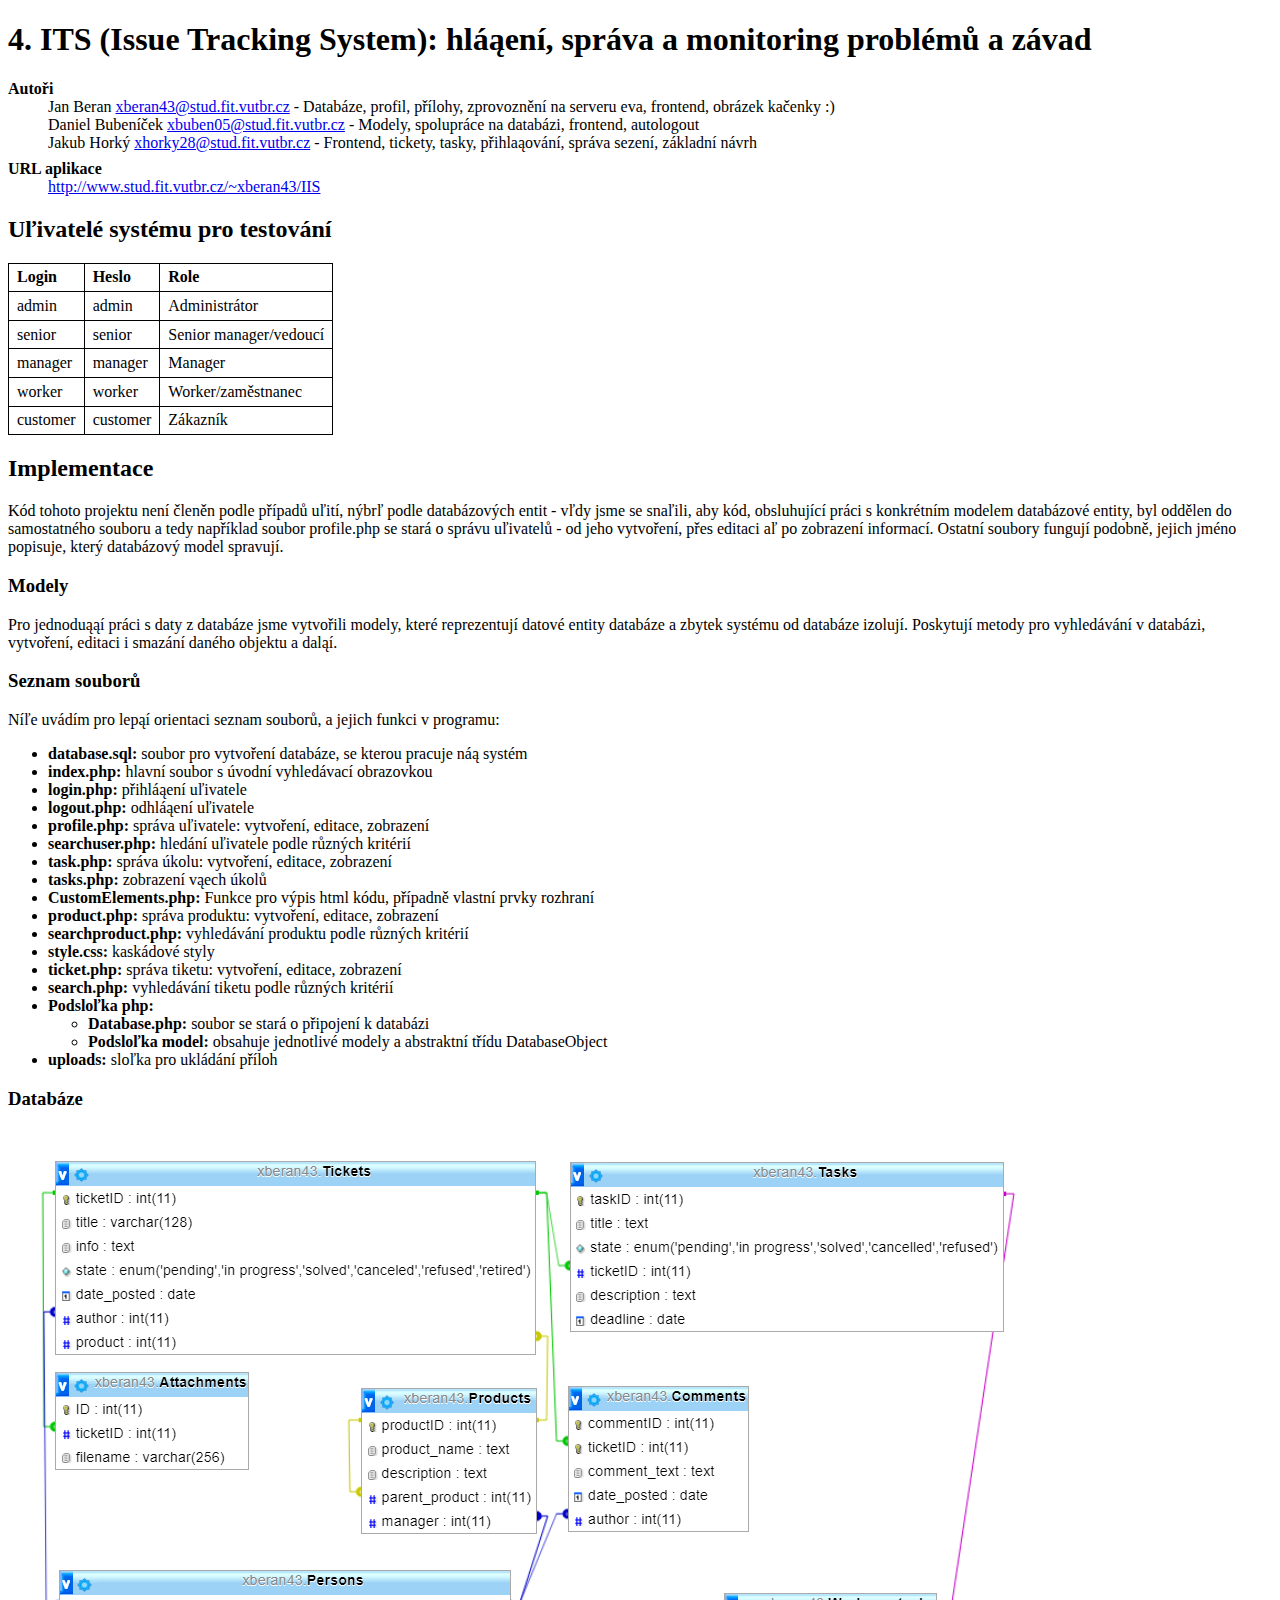
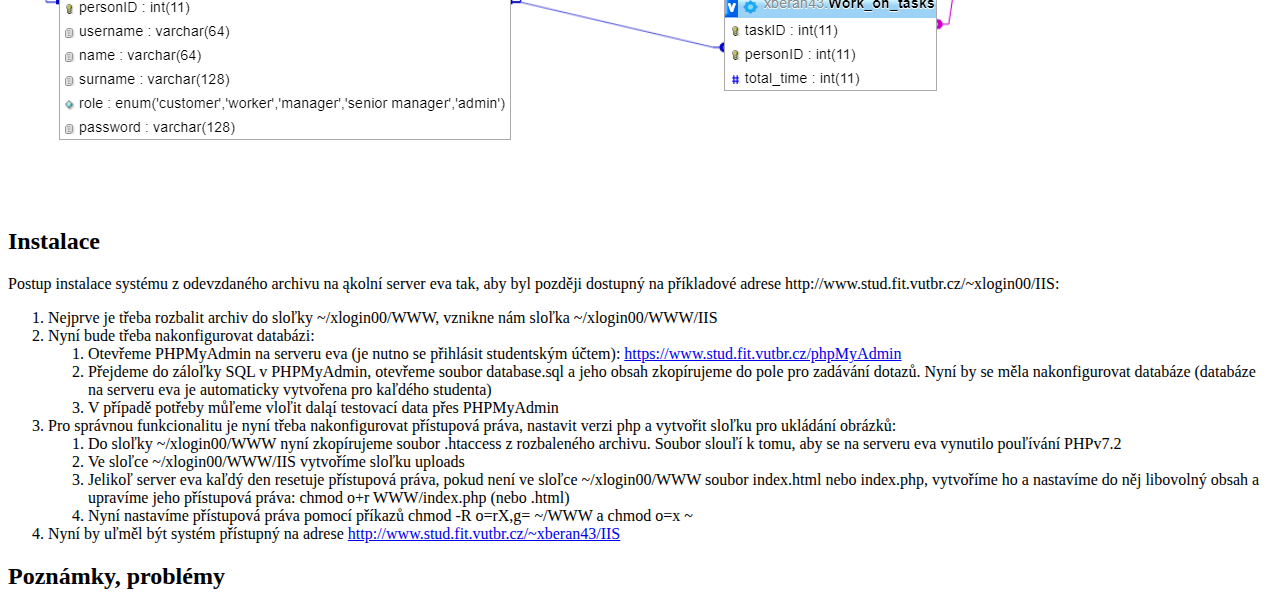
==== commit c3becf06: "uprava dokumentace" ====
--- a/doc.html
+++ b/doc.html
@@ -66,23 +66,21 @@
 	<dt>Auto�i</dt>
 	<dd>Jan Beran <!-- Nahra�te skute�n�m jm�nem a e-mailem autora a popisem �innosti -->
 	    <a href="mailto:xberan43@stud.fit.vutbr.cz">xberan43@stud.fit.vutbr.cz</a> -
-		Datab�ze, spolupr�ce na profilu, p��lohy, zprovozn�n� na serveru eva, css, obr�zek ka�enky :) 
+		Datab�ze, profil, p��lohy, zprovozn�n� na serveru eva, frontend, obr�zek ka�enky :) 
 	</dd>
 	<dd>Daniel Buben��ek <!-- Nahra�te skute�n�m jm�nem a e-mailem autora a popisem �innosti -->
 	    <a href="mailto:xbuben05@stud.fit.vutbr.cz">xbuben05@stud.fit.vutbr.cz</a> - 
-		Modely, spolupr�ce na datab�zi, men�� spolupr�ce na frontendu
+		Modely, spolupr�ce na datab�zi, frontend, autologout
 	</dd>
   <dd>Jakub Hork� <!-- Nahra�te skute�n�m jm�nem a e-mailem autora a popisem �innosti -->
 	    <a href="mailto:xhorky28@stud.fit.vutbr.cz">xhorky28@stud.fit.vutbr.cz</a> - 
-		Frontend, profil, p�ihla�ov�n�, spr�va sezen�, z�kladn� n�vrh
+		Frontend, tickety, tasky, p�ihla�ov�n�, spr�va sezen�, z�kladn� n�vrh
 	</dd>
 	<dt>URL aplikace</dt>
 	<dd><a href="http://www.stud.fit.vutbr.cz/~xberan43/IIS">http://www.stud.fit.vutbr.cz/~xberan43/IIS</a></dd>
-	<dd>(pokud m� aplikace v�ce vstupn�ch str�nek, napi�te obdobn� dal�� URL)</dd>
 </dl>
 
 <h2>U�ivatel� syst�mu pro testov�n�</h2>
-TODO
 <table>
 <tr><th>Login</th><th>Heslo</th><th>Role</th></tr>
 <tr><td>admin</td><td>admin</td><td>Administr�tor</td></tr>
@@ -128,7 +126,7 @@
 <h2>Instalace</h2>
 Postup instalace syst�mu z odevzdan�ho archivu na �koln� server eva tak, aby byl pozd�ji dostupn� na p��kladov� adrese http://www.stud.fit.vutbr.cz/~xlogin00/IIS:
 <ol>
-	<li>Nejprve je t�eba rozbalit archiv do slo�ky ~/xloigin00/WWW, vznikne n�m slo�ka  ~/xloigin00/WWW/IIS</li>
+	<li>Nejprve je t�eba rozbalit archiv do slo�ky ~/xlogin00/WWW, vznikne n�m slo�ka  ~/xlogin00/WWW/IIS</li>
 	<li>Nyn� bude t�eba nakonfigurovat datab�zi:</li>
 	<ol>
 		<li>Otev�eme PHPMyAdmin na serveru eva (je nutno se p�ihl�sit studentsk�m ��tem): <a href="https://www.stud.fit.vutbr.cz/phpMyAdmin">https://www.stud.fit.vutbr.cz/phpMyAdmin</a></li>
@@ -137,9 +135,9 @@
 	</ol>
 	<li>Pro spr�vnou funkcionalitu je nyn� t�eba nakonfigurovat p��stupov� pr�va, nastavit verzi php a vytvo�it slo�ku pro ukl�d�n� obr�zk�:</li>
 	<ol>
-		<li>Do slo�ky ~/xloigin00/WWW nyn� zkop�rujeme soubor .htaccess z rozbalen�ho archivu. Soubor slou�� k tomu, aby se na serveru eva vynutilo pou��v�n� PHPv7.2</li>
-		<li>Ve slo�ce  ~/xloigin00/WWW/IIS vytvo��me slo�ku uploads</li>
-		<li>Jeliko� server eva ka�d� den resetuje p��stupov� pr�va, pokud nen� ve slo�ce ~/xloigin00/WWW soubor index.html nebo index.php, vytvo��me ho a nastav�me do n�j libovoln� obsah a uprav�me jeho p��stupov� pr�va: chmod o+r WWW/index.php (nebo .html) </li>
+		<li>Do slo�ky ~/xlogin00/WWW nyn� zkop�rujeme soubor .htaccess z rozbalen�ho archivu. Soubor slou�� k tomu, aby se na serveru eva vynutilo pou��v�n� PHPv7.2</li>
+		<li>Ve slo�ce  ~/xlogin00/WWW/IIS vytvo��me slo�ku uploads</li>
+		<li>Jeliko� server eva ka�d� den resetuje p��stupov� pr�va, pokud nen� ve slo�ce ~/xlogin00/WWW soubor index.html nebo index.php, vytvo��me ho a nastav�me do n�j libovoln� obsah a uprav�me jeho p��stupov� pr�va: chmod o+r WWW/index.php (nebo .html) </li>
 		<li>Nyn� nastav�me p��stupov� pr�va pomoc� p��kaz� chmod -R o=rX,g= ~/WWW a chmod o=x ~</li>
 	</ol>
 	<li>Nyn� by u�m�l b�t syst�m p��stupn� na adrese <a href="http://www.stud.fit.vutbr.cz/~xberan43/IIS">http://www.stud.fit.vutbr.cz/~xberan43/IIS</a></li>
@@ -149,4 +147,4 @@
 <p></p>
 
 </body>
-  </html>+  </html>
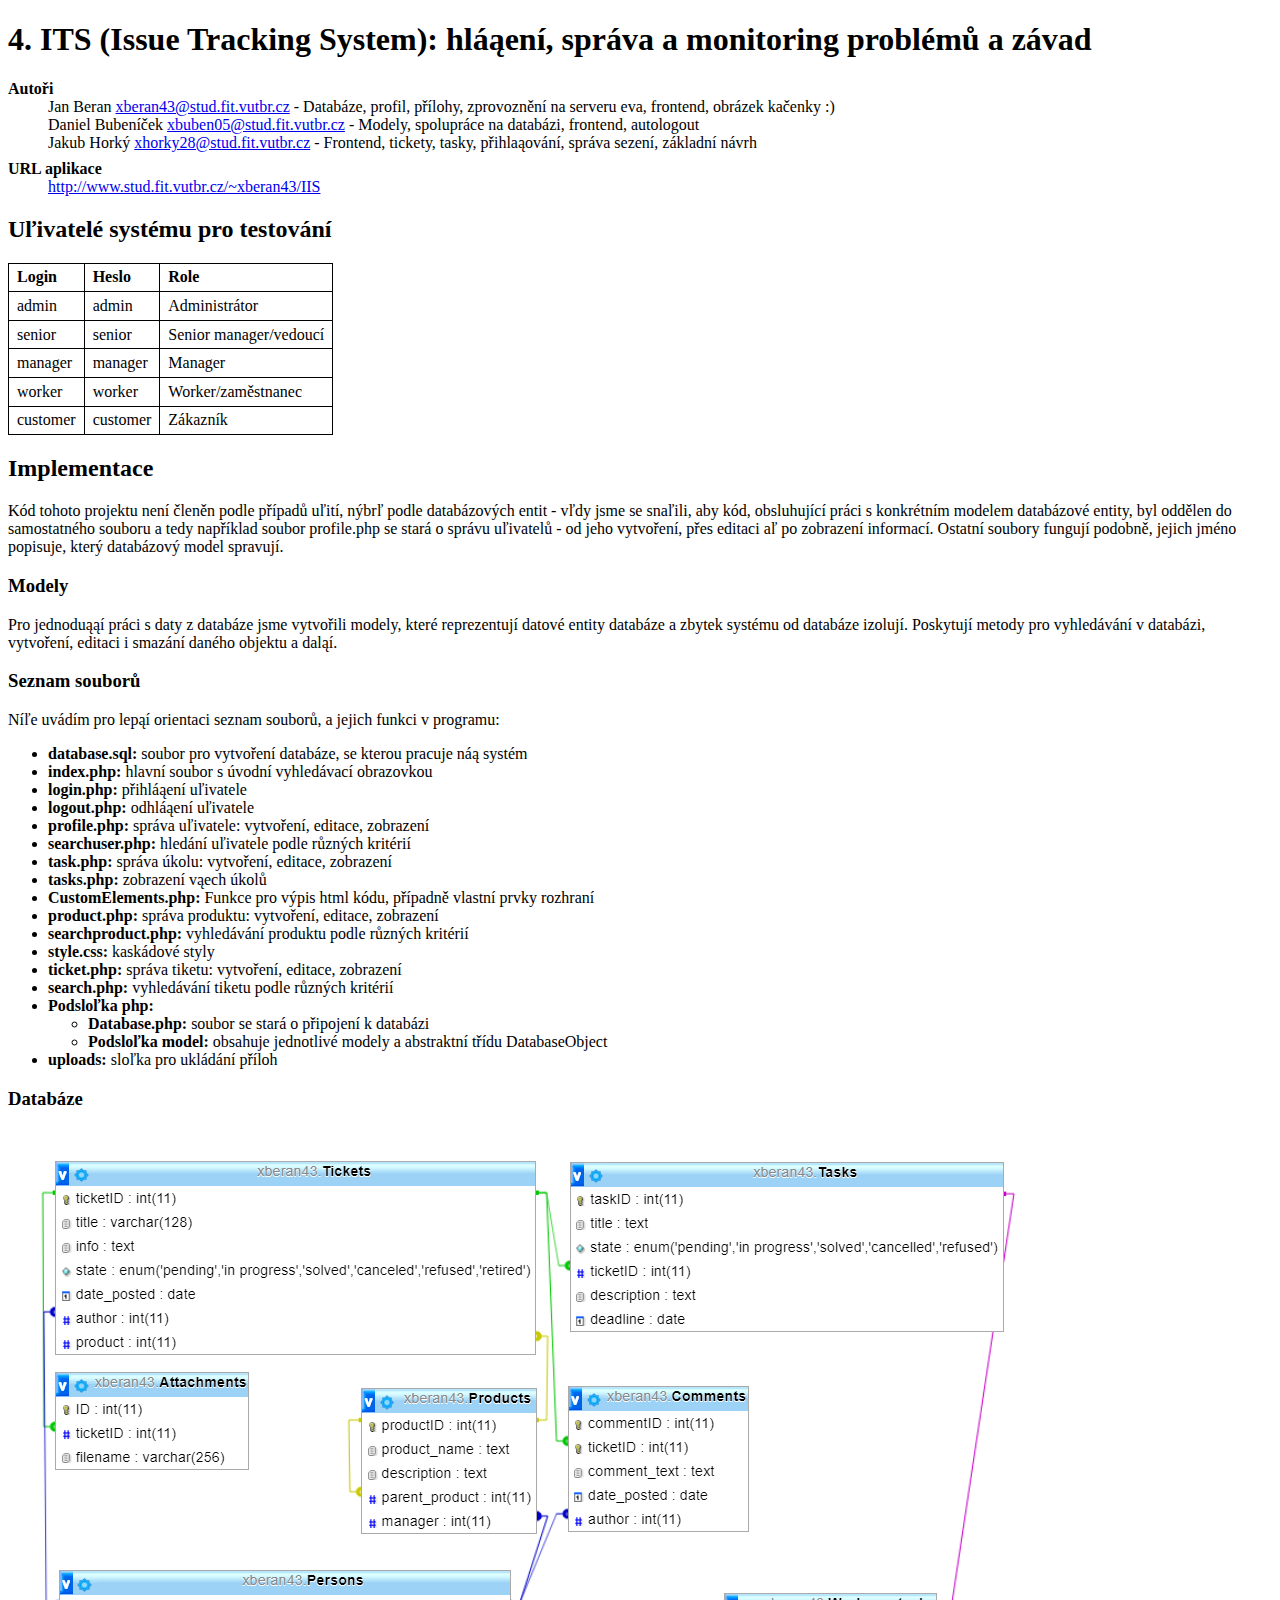
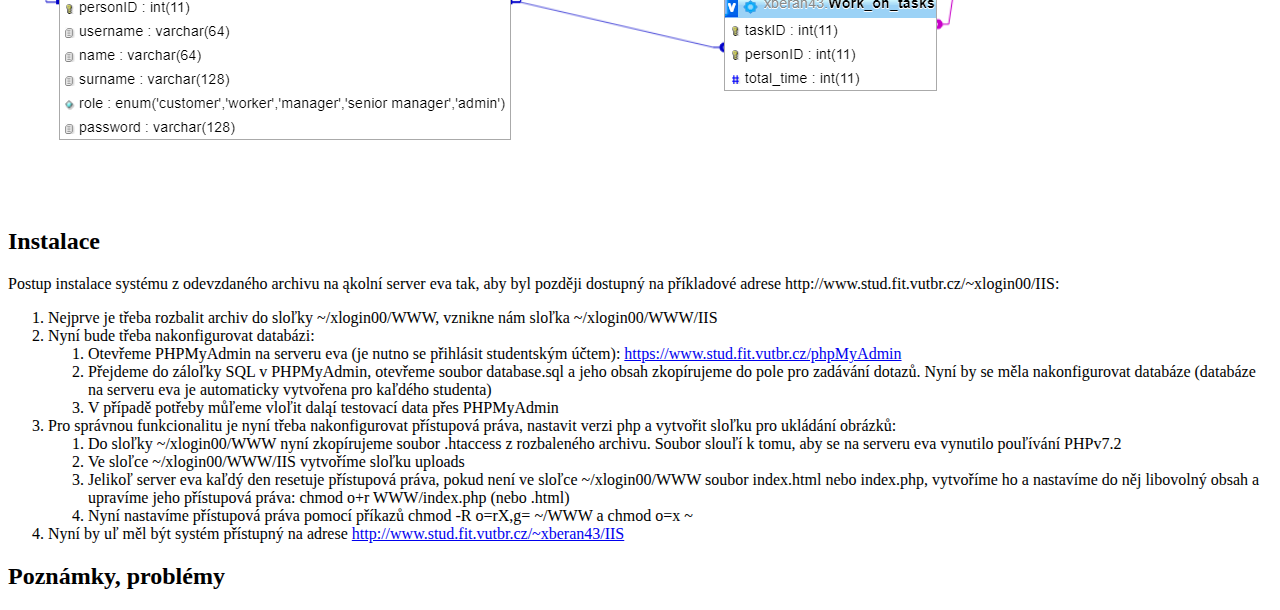
==== commit 1a0bb869: "nitpick" ====
--- a/doc.html
+++ b/doc.html
@@ -140,7 +140,7 @@
 		<li>Jeliko� server eva ka�d� den resetuje p��stupov� pr�va, pokud nen� ve slo�ce ~/xlogin00/WWW soubor index.html nebo index.php, vytvo��me ho a nastav�me do n�j libovoln� obsah a uprav�me jeho p��stupov� pr�va: chmod o+r WWW/index.php (nebo .html) </li>
 		<li>Nyn� nastav�me p��stupov� pr�va pomoc� p��kaz� chmod -R o=rX,g= ~/WWW a chmod o=x ~</li>
 	</ol>
-	<li>Nyn� by u�m�l b�t syst�m p��stupn� na adrese <a href="http://www.stud.fit.vutbr.cz/~xberan43/IIS">http://www.stud.fit.vutbr.cz/~xberan43/IIS</a></li>
+	<li>Nyn� by u� m�l b�t syst�m p��stupn� na adrese <a href="http://www.stud.fit.vutbr.cz/~xberan43/IIS">http://www.stud.fit.vutbr.cz/~xberan43/IIS</a></li>
 </ol>
 
 <h2>Pozn�mky, probl�my</h2>
